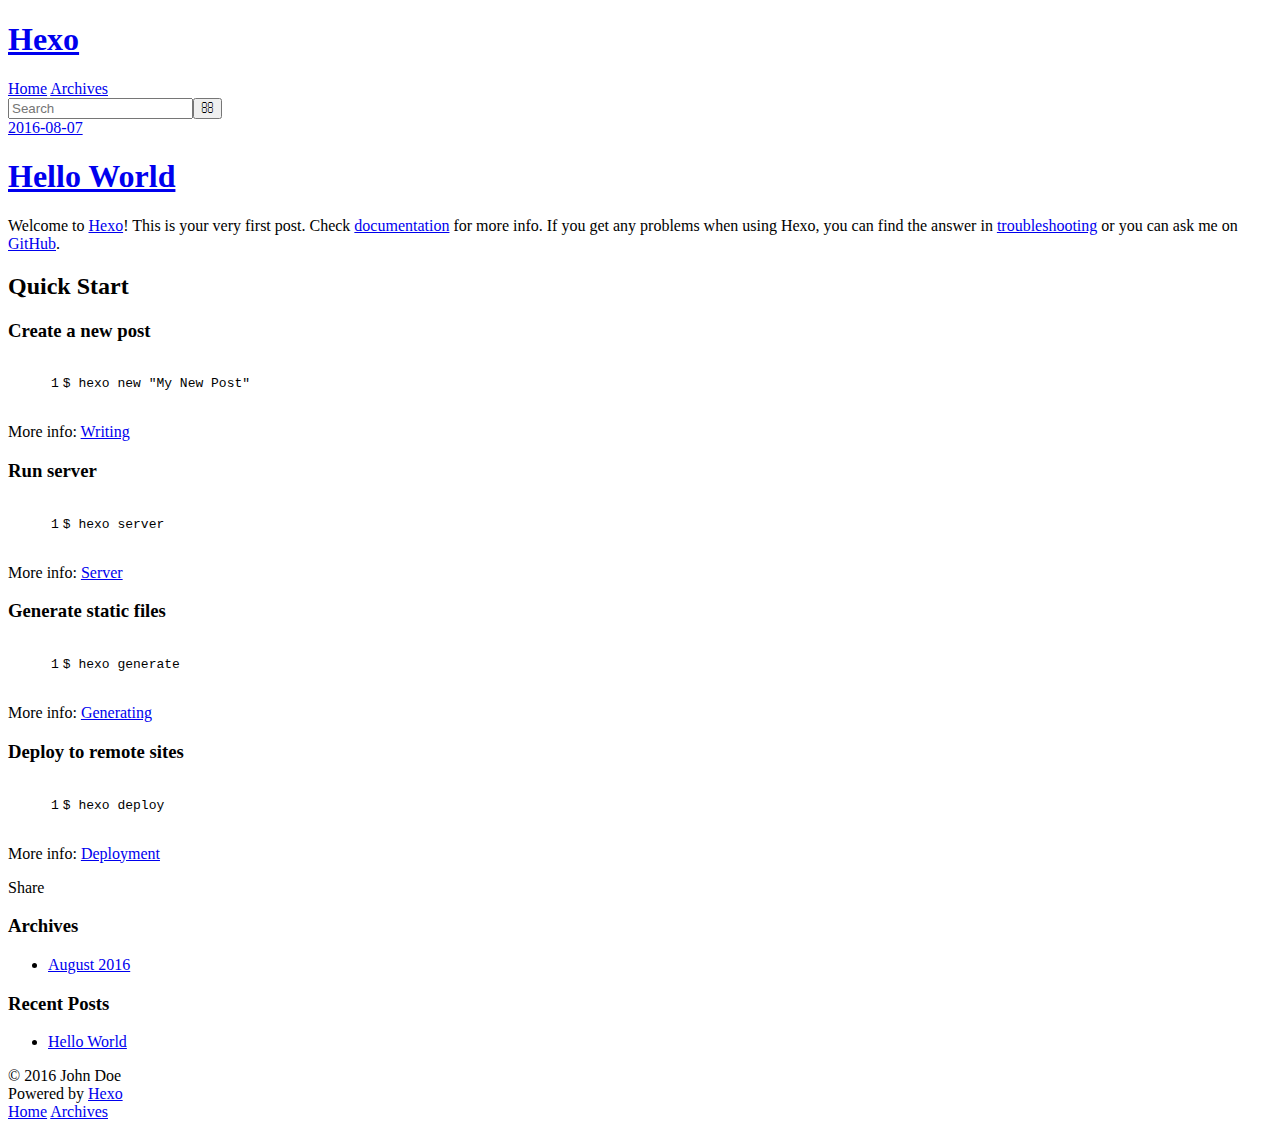
==== index.html @ 177ba1d8 "Site updated: 2016-08-07 15:31:20" ====
<!DOCTYPE html>
<html>
<head>
  <meta charset="utf-8">
  
  <title>Hexo</title>
  <meta name="viewport" content="width=device-width, initial-scale=1, maximum-scale=1">
  <meta property="og:type" content="website">
<meta property="og:title" content="Hexo">
<meta property="og:url" content="http://yoursite.com/index.html">
<meta property="og:site_name" content="Hexo">
<meta name="twitter:card" content="summary">
<meta name="twitter:title" content="Hexo">
  
    <link rel="alternate" href="/atom.xml" title="Hexo" type="application/atom+xml">
  
  
    <link rel="icon" href="/favicon.png">
  
  
    <link href="//fonts.googleapis.com/css?family=Source+Code+Pro" rel="stylesheet" type="text/css">
  
  <link rel="stylesheet" href="/css/style.css">
  

</head>

<body>
  <div id="container">
    <div id="wrap">
      <header id="header">
  <div id="banner"></div>
  <div id="header-outer" class="outer">
    <div id="header-title" class="inner">
      <h1 id="logo-wrap">
        <a href="/" id="logo">Hexo</a>
      </h1>
      
    </div>
    <div id="header-inner" class="inner">
      <nav id="main-nav">
        <a id="main-nav-toggle" class="nav-icon"></a>
        
          <a class="main-nav-link" href="/">Home</a>
        
          <a class="main-nav-link" href="/archives">Archives</a>
        
      </nav>
      <nav id="sub-nav">
        
          <a id="nav-rss-link" class="nav-icon" href="/atom.xml" title="RSS Feed"></a>
        
        <a id="nav-search-btn" class="nav-icon" title="Search"></a>
      </nav>
      <div id="search-form-wrap">
        <form action="//google.com/search" method="get" accept-charset="UTF-8" class="search-form"><input type="search" name="q" results="0" class="search-form-input" placeholder="Search"><button type="submit" class="search-form-submit">&#xF002;</button><input type="hidden" name="sitesearch" value="http://yoursite.com"></form>
      </div>
    </div>
  </div>
</header>
      <div class="outer">
        <section id="main">
  
    <article id="post-hello-world" class="article article-type-post" itemscope itemprop="blogPost">
  <div class="article-meta">
    <a href="/2016/08/07/hello-world/" class="article-date">
  <time datetime="2016-08-07T04:40:47.000Z" itemprop="datePublished">2016-08-07</time>
</a>
    
  </div>
  <div class="article-inner">
    
    
      <header class="article-header">
        
  
    <h1 itemprop="name">
      <a class="article-title" href="/2016/08/07/hello-world/">Hello World</a>
    </h1>
  

      </header>
    
    <div class="article-entry" itemprop="articleBody">
      
        <p>Welcome to <a href="https://hexo.io/" target="_blank" rel="external">Hexo</a>! This is your very first post. Check <a href="https://hexo.io/docs/" target="_blank" rel="external">documentation</a> for more info. If you get any problems when using Hexo, you can find the answer in <a href="https://hexo.io/docs/troubleshooting.html" target="_blank" rel="external">troubleshooting</a> or you can ask me on <a href="https://github.com/hexojs/hexo/issues" target="_blank" rel="external">GitHub</a>.</p>
<h2 id="Quick-Start"><a href="#Quick-Start" class="headerlink" title="Quick Start"></a>Quick Start</h2><h3 id="Create-a-new-post"><a href="#Create-a-new-post" class="headerlink" title="Create a new post"></a>Create a new post</h3><figure class="highlight bash"><table><tr><td class="gutter"><pre><div class="line">1</div></pre></td><td class="code"><pre><div class="line">$ hexo new <span class="string">"My New Post"</span></div></pre></td></tr></table></figure>
<p>More info: <a href="https://hexo.io/docs/writing.html" target="_blank" rel="external">Writing</a></p>
<h3 id="Run-server"><a href="#Run-server" class="headerlink" title="Run server"></a>Run server</h3><figure class="highlight bash"><table><tr><td class="gutter"><pre><div class="line">1</div></pre></td><td class="code"><pre><div class="line">$ hexo server</div></pre></td></tr></table></figure>
<p>More info: <a href="https://hexo.io/docs/server.html" target="_blank" rel="external">Server</a></p>
<h3 id="Generate-static-files"><a href="#Generate-static-files" class="headerlink" title="Generate static files"></a>Generate static files</h3><figure class="highlight bash"><table><tr><td class="gutter"><pre><div class="line">1</div></pre></td><td class="code"><pre><div class="line">$ hexo generate</div></pre></td></tr></table></figure>
<p>More info: <a href="https://hexo.io/docs/generating.html" target="_blank" rel="external">Generating</a></p>
<h3 id="Deploy-to-remote-sites"><a href="#Deploy-to-remote-sites" class="headerlink" title="Deploy to remote sites"></a>Deploy to remote sites</h3><figure class="highlight bash"><table><tr><td class="gutter"><pre><div class="line">1</div></pre></td><td class="code"><pre><div class="line">$ hexo deploy</div></pre></td></tr></table></figure>
<p>More info: <a href="https://hexo.io/docs/deployment.html" target="_blank" rel="external">Deployment</a></p>

      
    </div>
    <footer class="article-footer">
      <a data-url="http://yoursite.com/2016/08/07/hello-world/" data-id="cirkaisuh00004avumjuso8yt" class="article-share-link">Share</a>
      
      
    </footer>
  </div>
  
</article>


  

</section>
        
          <aside id="sidebar">
  
    

  
    

  
    
  
    
  <div class="widget-wrap">
    <h3 class="widget-title">Archives</h3>
    <div class="widget">
      <ul class="archive-list"><li class="archive-list-item"><a class="archive-list-link" href="/archives/2016/08/">August 2016</a></li></ul>
    </div>
  </div>


  
    
  <div class="widget-wrap">
    <h3 class="widget-title">Recent Posts</h3>
    <div class="widget">
      <ul>
        
          <li>
            <a href="/2016/08/07/hello-world/">Hello World</a>
          </li>
        
      </ul>
    </div>
  </div>

  
</aside>
        
      </div>
      <footer id="footer">
  
  <div class="outer">
    <div id="footer-info" class="inner">
      &copy; 2016 John Doe<br>
      Powered by <a href="http://hexo.io/" target="_blank">Hexo</a>
    </div>
  </div>
</footer>
    </div>
    <nav id="mobile-nav">
  
    <a href="/" class="mobile-nav-link">Home</a>
  
    <a href="/archives" class="mobile-nav-link">Archives</a>
  
</nav>
    

<script src="//ajax.googleapis.com/ajax/libs/jquery/2.0.3/jquery.min.js"></script>


  <link rel="stylesheet" href="/fancybox/jquery.fancybox.css">
  <script src="/fancybox/jquery.fancybox.pack.js"></script>


<script src="/js/script.js"></script>

  </div>
</body>
</html>
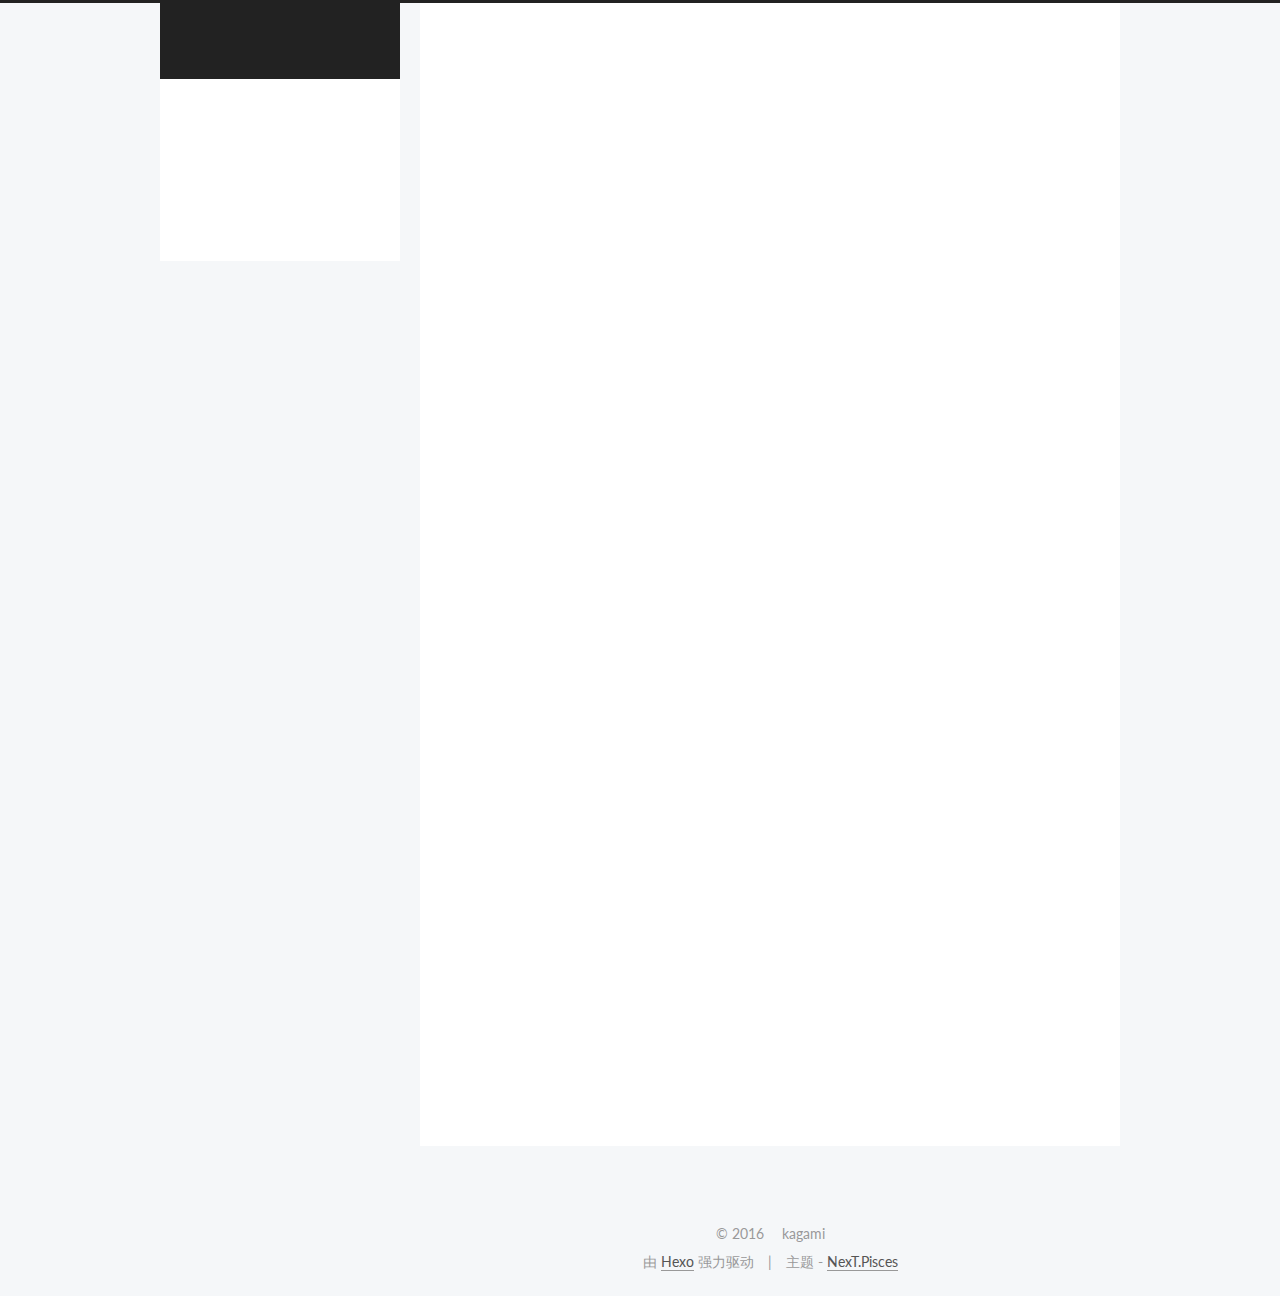
==== commit 993d5215: "Site updated: 2016-08-07 20:45:52" ====
--- a/index.html
+++ b/index.html
@@ -1,89 +1,300 @@
-<!DOCTYPE html>
-<html>
+<!doctype html>
+
+
+
+  
+
+
+<html class="theme-next pisces use-motion">
 <head>
-  <meta charset="utf-8">
-  
-  <title>Hexo</title>
-  <meta name="viewport" content="width=device-width, initial-scale=1, maximum-scale=1">
-  <meta property="og:type" content="website">
+  <meta charset="UTF-8"/>
+<meta http-equiv="X-UA-Compatible" content="IE=edge,chrome=1" />
+<meta name="viewport" content="width=device-width, initial-scale=1, maximum-scale=1"/>
+
+
+
+<meta http-equiv="Cache-Control" content="no-transform" />
+<meta http-equiv="Cache-Control" content="no-siteapp" />
+
+
+
+
+
+
+
+
+
+
+
+
+  
+  
+  <link href="/vendors/fancybox/source/jquery.fancybox.css?v=2.1.5" rel="stylesheet" type="text/css" />
+
+
+
+
+  
+  
+  
+  
+
+  
+    
+    
+  
+
+  
+
+  
+
+  
+
+  
+
+  
+    
+    
+    <link href="//fonts.googleapis.com/css?family=Lato:300,300italic,400,400italic,700,700italic&subset=latin,latin-ext" rel="stylesheet" type="text/css">
+  
+
+
+
+
+
+
+<link href="/vendors/font-awesome/css/font-awesome.min.css?v=4.4.0" rel="stylesheet" type="text/css" />
+
+<link href="/css/main.css?v=5.0.1" rel="stylesheet" type="text/css" />
+
+
+  <meta name="keywords" content="Hexo, NexT" />
+
+
+
+
+
+  <link rel="alternate" href="/atom.xml" title="Hexo" type="application/atom+xml" />
+
+
+
+
+  <link rel="shortcut icon" type="image/x-icon" href="/favicon.ico?v=5.0.1" />
+
+
+
+
+
+
+<meta name="description" content="insomnium bogeyman">
+<meta property="og:type" content="website">
 <meta property="og:title" content="Hexo">
 <meta property="og:url" content="http://yoursite.com/index.html">
 <meta property="og:site_name" content="Hexo">
+<meta property="og:description" content="insomnium bogeyman">
 <meta name="twitter:card" content="summary">
 <meta name="twitter:title" content="Hexo">
-  
-    <link rel="alternate" href="/atom.xml" title="Hexo" type="application/atom+xml">
-  
-  
-    <link rel="icon" href="/favicon.png">
-  
-  
-    <link href="//fonts.googleapis.com/css?family=Source+Code+Pro" rel="stylesheet" type="text/css">
-  
-  <link rel="stylesheet" href="/css/style.css">
-  
-
+<meta name="twitter:description" content="insomnium bogeyman">
+
+
+
+<script type="text/javascript" id="hexo.configuration">
+  var NexT = window.NexT || {};
+  var CONFIG = {
+    scheme: 'Pisces',
+    sidebar: {"position":"left","display":"post"},
+    fancybox: true,
+    motion: true,
+    duoshuo: {
+      userId: 0,
+      author: '博主'
+    }
+  };
+</script>
+
+
+
+
+  <link rel="canonical" href="http://yoursite.com/"/>
+
+  <title> Hexo </title>
 </head>
 
-<body>
-  <div id="container">
-    <div id="wrap">
-      <header id="header">
-  <div id="banner"></div>
-  <div id="header-outer" class="outer">
-    <div id="header-title" class="inner">
-      <h1 id="logo-wrap">
-        <a href="/" id="logo">Hexo</a>
-      </h1>
-      
-    </div>
-    <div id="header-inner" class="inner">
-      <nav id="main-nav">
-        <a id="main-nav-toggle" class="nav-icon"></a>
-        
-          <a class="main-nav-link" href="/">Home</a>
-        
-          <a class="main-nav-link" href="/archives">Archives</a>
-        
-      </nav>
-      <nav id="sub-nav">
-        
-          <a id="nav-rss-link" class="nav-icon" href="/atom.xml" title="RSS Feed"></a>
-        
-        <a id="nav-search-btn" class="nav-icon" title="Search"></a>
-      </nav>
-      <div id="search-form-wrap">
-        <form action="//google.com/search" method="get" accept-charset="UTF-8" class="search-form"><input type="search" name="q" results="0" class="search-form-input" placeholder="Search"><button type="submit" class="search-form-submit">&#xF002;</button><input type="hidden" name="sitesearch" value="http://yoursite.com"></form>
-      </div>
-    </div>
+<body itemscope itemtype="http://schema.org/WebPage" lang="zh-Hans">
+
+  
+
+
+
+
+
+
+
+
+
+
+  
+  
+    
+  
+
+  <div class="container one-collumn sidebar-position-left 
+   page-home 
+ ">
+    <div class="headband"></div>
+
+    <header id="header" class="header" itemscope itemtype="http://schema.org/WPHeader">
+      <div class="header-inner"><div class="site-meta ">
+  
+
+  <div class="custom-logo-site-title">
+    <a href="/"  class="brand" rel="start">
+      <span class="logo-line-before"><i></i></span>
+      <span class="site-title">Hexo</span>
+      <span class="logo-line-after"><i></i></span>
+    </a>
   </div>
-</header>
-      <div class="outer">
-        <section id="main">
-  
-    <article id="post-hello-world" class="article article-type-post" itemscope itemprop="blogPost">
-  <div class="article-meta">
-    <a href="/2016/08/07/hello-world/" class="article-date">
-  <time datetime="2016-08-07T04:40:47.000Z" itemprop="datePublished">2016-08-07</time>
-</a>
-    
-  </div>
-  <div class="article-inner">
-    
-    
-      <header class="article-header">
-        
-  
-    <h1 itemprop="name">
-      <a class="article-title" href="/2016/08/07/hello-world/">Hello World</a>
-    </h1>
-  
-
+  <p class="site-subtitle"></p>
+</div>
+
+<div class="site-nav-toggle">
+  <button>
+    <span class="btn-bar"></span>
+    <span class="btn-bar"></span>
+    <span class="btn-bar"></span>
+  </button>
+</div>
+
+<nav class="site-nav">
+  
+
+  
+    <ul id="menu" class="menu">
+      
+        
+        <li class="menu-item menu-item-home">
+          <a href="/" rel="section">
+            
+              <i class="menu-item-icon fa fa-fw fa-home"></i> <br />
+            
+            首页
+          </a>
+        </li>
+      
+        
+        <li class="menu-item menu-item-about">
+          <a href="/about" rel="section">
+            
+              <i class="menu-item-icon fa fa-fw fa-user"></i> <br />
+            
+            关于
+          </a>
+        </li>
+      
+        
+        <li class="menu-item menu-item-archives">
+          <a href="/archives" rel="section">
+            
+              <i class="menu-item-icon fa fa-fw fa-archive"></i> <br />
+            
+            归档
+          </a>
+        </li>
+      
+        
+        <li class="menu-item menu-item-tags">
+          <a href="/tags" rel="section">
+            
+              <i class="menu-item-icon fa fa-fw fa-tags"></i> <br />
+            
+            标签
+          </a>
+        </li>
+      
+
+      
+    </ul>
+  
+
+  
+</nav>
+
+ </div>
+    </header>
+
+    <main id="main" class="main">
+      <div class="main-inner">
+        <div class="content-wrap">
+          <div id="content" class="content">
+            
+  <section id="posts" class="posts-expand">
+    
+      
+
+  
+  
+
+  
+  
+  
+
+  <article class="post post-type-normal " itemscope itemtype="http://schema.org/Article">
+
+    
+      <header class="post-header">
+
+        
+        
+          <h1 class="post-title" itemprop="name headline">
+            
+            
+              
+                
+                <a class="post-title-link" href="/2016/08/07/hello-world/" itemprop="url">
+                  Hello World
+                </a>
+              
+            
+          </h1>
+        
+
+        <div class="post-meta">
+          <span class="post-time">
+            <span class="post-meta-item-icon">
+              <i class="fa fa-calendar-o"></i>
+            </span>
+            <span class="post-meta-item-text">发表于</span>
+            <time itemprop="dateCreated" datetime="2016-08-07T12:40:47+08:00" content="2016-08-07">
+              2016-08-07
+            </time>
+          </span>
+
+          
+
+          
+            
+          
+
+          
+
+          
+          
+
+          
+        </div>
       </header>
     
-    <div class="article-entry" itemprop="articleBody">
-      
-        <p>Welcome to <a href="https://hexo.io/" target="_blank" rel="external">Hexo</a>! This is your very first post. Check <a href="https://hexo.io/docs/" target="_blank" rel="external">documentation</a> for more info. If you get any problems when using Hexo, you can find the answer in <a href="https://hexo.io/docs/troubleshooting.html" target="_blank" rel="external">troubleshooting</a> or you can ask me on <a href="https://github.com/hexojs/hexo/issues" target="_blank" rel="external">GitHub</a>.</p>
+
+
+    <div class="post-body" itemprop="articleBody">
+
+      
+      
+
+      
+        
+          
+            <p>Welcome to <a href="https://hexo.io/" target="_blank" rel="external">Hexo</a>! This is your very first post. Check <a href="https://hexo.io/docs/" target="_blank" rel="external">documentation</a> for more info. If you get any problems when using Hexo, you can find the answer in <a href="https://hexo.io/docs/troubleshooting.html" target="_blank" rel="external">troubleshooting</a> or you can ask me on <a href="https://github.com/hexojs/hexo/issues" target="_blank" rel="external">GitHub</a>.</p>
 <h2 id="Quick-Start"><a href="#Quick-Start" class="headerlink" title="Quick Start"></a>Quick Start</h2><h3 id="Create-a-new-post"><a href="#Create-a-new-post" class="headerlink" title="Create a new post"></a>Create a new post</h3><figure class="highlight bash"><table><tr><td class="gutter"><pre><div class="line">1</div></pre></td><td class="code"><pre><div class="line">$ hexo new <span class="string">"My New Post"</span></div></pre></td></tr></table></figure>
 <p>More info: <a href="https://hexo.io/docs/writing.html" target="_blank" rel="external">Writing</a></p>
 <h3 id="Run-server"><a href="#Run-server" class="headerlink" title="Run server"></a>Run server</h3><figure class="highlight bash"><table><tr><td class="gutter"><pre><div class="line">1</div></pre></td><td class="code"><pre><div class="line">$ hexo server</div></pre></td></tr></table></figure>
@@ -93,88 +304,234 @@
 <h3 id="Deploy-to-remote-sites"><a href="#Deploy-to-remote-sites" class="headerlink" title="Deploy to remote sites"></a>Deploy to remote sites</h3><figure class="highlight bash"><table><tr><td class="gutter"><pre><div class="line">1</div></pre></td><td class="code"><pre><div class="line">$ hexo deploy</div></pre></td></tr></table></figure>
 <p>More info: <a href="https://hexo.io/docs/deployment.html" target="_blank" rel="external">Deployment</a></p>
 
+          
+        
       
     </div>
-    <footer class="article-footer">
-      <a data-url="http://yoursite.com/2016/08/07/hello-world/" data-id="cirkaisuh00004avumjuso8yt" class="article-share-link">Share</a>
-      
+
+    <div>
+      
+    </div>
+
+    <div>
+      
+    </div>
+
+    <footer class="post-footer">
+      
+
+      
+
+      
+      
+        <div class="post-eof"></div>
       
     </footer>
-  </div>
-  
-</article>
-
-
-  
-
-</section>
-        
-          <aside id="sidebar">
-  
-    
-
-  
-    
-
-  
-    
-  
-    
-  <div class="widget-wrap">
-    <h3 class="widget-title">Archives</h3>
-    <div class="widget">
-      <ul class="archive-list"><li class="archive-list-item"><a class="archive-list-link" href="/archives/2016/08/">August 2016</a></li></ul>
+  </article>
+
+
+    
+  </section>
+
+  
+
+
+          </div>
+          
+
+
+          
+
+        </div>
+        
+          
+  
+  <div class="sidebar-toggle">
+    <div class="sidebar-toggle-line-wrap">
+      <span class="sidebar-toggle-line sidebar-toggle-line-first"></span>
+      <span class="sidebar-toggle-line sidebar-toggle-line-middle"></span>
+      <span class="sidebar-toggle-line sidebar-toggle-line-last"></span>
     </div>
   </div>
 
-
-  
-    
-  <div class="widget-wrap">
-    <h3 class="widget-title">Recent Posts</h3>
-    <div class="widget">
-      <ul>
-        
-          <li>
-            <a href="/2016/08/07/hello-world/">Hello World</a>
-          </li>
-        
-      </ul>
+  <aside id="sidebar" class="sidebar">
+    <div class="sidebar-inner">
+
+      
+
+      
+
+      <section class="site-overview sidebar-panel  sidebar-panel-active ">
+        <div class="site-author motion-element" itemprop="author" itemscope itemtype="http://schema.org/Person">
+          <img class="site-author-image" itemprop="image"
+               src="/images/dorame.JPG"
+               alt="kagami" />
+          <p class="site-author-name" itemprop="name">kagami</p>
+          <p class="site-description motion-element" itemprop="description">insomnium bogeyman</p>
+        </div>
+        <nav class="site-state motion-element">
+          <div class="site-state-item site-state-posts">
+            <a href="/archives">
+              <span class="site-state-item-count">1</span>
+              <span class="site-state-item-name">日志</span>
+            </a>
+          </div>
+
+          
+
+          
+
+        </nav>
+
+        
+          <div class="feed-link motion-element">
+            <a href="/atom.xml" rel="alternate">
+              <i class="fa fa-rss"></i>
+              RSS
+            </a>
+          </div>
+        
+
+        <div class="links-of-author motion-element">
+          
+        </div>
+
+        
+        
+
+        
+        
+
+      </section>
+
+      
+
+    </div>
+  </aside>
+
+
+        
+      </div>
+    </main>
+
+    <footer id="footer" class="footer">
+      <div class="footer-inner">
+        <div class="copyright" >
+  
+  &copy; 
+  <span itemprop="copyrightYear">2016</span>
+  <span class="with-love">
+    <i class="fa fa-heart"></i>
+  </span>
+  <span class="author" itemprop="copyrightHolder">kagami</span>
+</div>
+
+<div class="powered-by">
+  由 <a class="theme-link" href="https://hexo.io">Hexo</a> 强力驱动
+</div>
+
+<div class="theme-info">
+  主题 -
+  <a class="theme-link" href="https://github.com/iissnan/hexo-theme-next">
+    NexT.Pisces
+  </a>
+</div>
+
+        
+
+        
+      </div>
+    </footer>
+
+    <div class="back-to-top">
+      <i class="fa fa-arrow-up"></i>
     </div>
   </div>
 
   
-</aside>
-        
-      </div>
-      <footer id="footer">
-  
-  <div class="outer">
-    <div id="footer-info" class="inner">
-      &copy; 2016 John Doe<br>
-      Powered by <a href="http://hexo.io/" target="_blank">Hexo</a>
-    </div>
-  </div>
-</footer>
-    </div>
-    <nav id="mobile-nav">
-  
-    <a href="/" class="mobile-nav-link">Home</a>
-  
-    <a href="/archives" class="mobile-nav-link">Archives</a>
-  
-</nav>
-    
-
-<script src="//ajax.googleapis.com/ajax/libs/jquery/2.0.3/jquery.min.js"></script>
-
-
-  <link rel="stylesheet" href="/fancybox/jquery.fancybox.css">
-  <script src="/fancybox/jquery.fancybox.pack.js"></script>
-
-
-<script src="/js/script.js"></script>
-
-  </div>
+
+<script type="text/javascript">
+  if (Object.prototype.toString.call(window.Promise) !== '[object Function]') {
+    window.Promise = null;
+  }
+</script>
+
+
+
+
+
+
+
+
+
+  
+
+
+
+  
+  <script type="text/javascript" src="/vendors/jquery/index.js?v=2.1.3"></script>
+
+  
+  <script type="text/javascript" src="/vendors/fastclick/lib/fastclick.min.js?v=1.0.6"></script>
+
+  
+  <script type="text/javascript" src="/vendors/jquery_lazyload/jquery.lazyload.js?v=1.9.7"></script>
+
+  
+  <script type="text/javascript" src="/vendors/velocity/velocity.min.js?v=1.2.1"></script>
+
+  
+  <script type="text/javascript" src="/vendors/velocity/velocity.ui.min.js?v=1.2.1"></script>
+
+  
+  <script type="text/javascript" src="/vendors/fancybox/source/jquery.fancybox.pack.js?v=2.1.5"></script>
+
+
+  
+
+
+  <script type="text/javascript" src="/js/src/utils.js?v=5.0.1"></script>
+
+  <script type="text/javascript" src="/js/src/motion.js?v=5.0.1"></script>
+
+
+
+  
+  
+
+
+  <script type="text/javascript" src="/js/src/affix.js?v=5.0.1"></script>
+
+  <script type="text/javascript" src="/js/src/schemes/pisces.js?v=5.0.1"></script>
+
+
+
+  
+
+  
+
+
+  <script type="text/javascript" src="/js/src/bootstrap.js?v=5.0.1"></script>
+
+
+
+  
+
+
+
+  
+
+
+
+
+  
+  
+
+  
+
+  
+
+  
+
 </body>
-</html>+</html>
--- a/css/main.css
+++ b/css/main.css
@@ -0,0 +1,2522 @@
+/* normalize.css v3.0.2 | MIT License | git.io/normalize */
+html {
+  font-family: sans-serif; /* 1 */
+  -ms-text-size-adjust: 100%; /* 2 */
+  -webkit-text-size-adjust: 100%; /* 2 */
+}
+body {
+  margin: 0;
+}
+article,
+aside,
+details,
+figcaption,
+figure,
+footer,
+header,
+hgroup,
+main,
+menu,
+nav,
+section,
+summary {
+  display: block;
+}
+audio,
+canvas,
+progress,
+video {
+  display: inline-block; /* 1 */
+  vertical-align: baseline; /* 2 */
+}
+audio:not([controls]) {
+  display: none;
+  height: 0;
+}
+[hidden],
+template {
+  display: none;
+}
+a {
+  background-color: transparent;
+}
+a:active,
+a:hover {
+  outline: 0;
+}
+abbr[title] {
+  border-bottom: 1px dotted;
+}
+b,
+strong {
+  font-weight: bold;
+}
+dfn {
+  font-style: italic;
+}
+h1 {
+  font-size: 2em;
+  margin: 0.67em 0;
+}
+mark {
+  background: #ff0;
+  color: #000;
+}
+small {
+  font-size: 80%;
+}
+sub,
+sup {
+  font-size: 75%;
+  line-height: 0;
+  position: relative;
+  vertical-align: baseline;
+}
+sup {
+  top: -0.5em;
+}
+sub {
+  bottom: -0.25em;
+}
+img {
+  border: 0;
+}
+svg:not(:root) {
+  overflow: hidden;
+}
+figure {
+  margin: 1em 40px;
+}
+hr {
+  -moz-box-sizing: content-box;
+  box-sizing: content-box;
+  height: 0;
+}
+pre {
+  overflow: auto;
+}
+code,
+kbd,
+pre,
+samp {
+  font-family: monospace, monospace;
+  font-size: 1em;
+}
+button,
+input,
+optgroup,
+select,
+textarea {
+  color: inherit; /* 1 */
+  font: inherit; /* 2 */
+  margin: 0; /* 3 */
+}
+button {
+  overflow: visible;
+}
+button,
+select {
+  text-transform: none;
+}
+button,
+html input[type="button"],
+input[type="reset"],
+input[type="submit"] {
+  -webkit-appearance: button; /* 2 */
+  cursor: pointer; /* 3 */
+}
+button[disabled],
+html input[disabled] {
+  cursor: default;
+}
+button::-moz-focus-inner,
+input::-moz-focus-inner {
+  border: 0;
+  padding: 0;
+}
+input {
+  line-height: normal;
+}
+input[type="checkbox"],
+input[type="radio"] {
+  box-sizing: border-box; /* 1 */
+  padding: 0; /* 2 */
+}
+input[type="number"]::-webkit-inner-spin-button,
+input[type="number"]::-webkit-outer-spin-button {
+  height: auto;
+}
+input[type="search"] {
+  -webkit-appearance: textfield; /* 1 */
+  -moz-box-sizing: content-box;
+  -webkit-box-sizing: content-box; /* 2 */
+  box-sizing: content-box;
+}
+input[type="search"]::-webkit-search-cancel-button,
+input[type="search"]::-webkit-search-decoration {
+  -webkit-appearance: none;
+}
+fieldset {
+  border: 1px solid #c0c0c0;
+  margin: 0 2px;
+  padding: 0.35em 0.625em 0.75em;
+}
+legend {
+  border: 0; /* 1 */
+  padding: 0; /* 2 */
+}
+textarea {
+  overflow: auto;
+}
+optgroup {
+  font-weight: bold;
+}
+table {
+  border-collapse: collapse;
+  border-spacing: 0;
+}
+td,
+th {
+  padding: 0;
+}
+::selection {
+  background: #262a30;
+  color: #fff;
+}
+body {
+  position: relative;
+  font-family: 'Lato', "PingFang SC", "Microsoft YaHei", sans-serif;
+  font-size: 14px;
+  line-height: 2;
+  color: #555;
+  background: #fff;
+}
+@media (max-width: 767px) {
+  body {
+    padding-right: 0 !important;
+  }
+}
+@media (min-width: 768px) and (max-width: 991px) {
+  body {
+    padding-right: 0 !important;
+  }
+}
+@media (min-width: 1600px) {
+  body {
+    font-size: 16px;
+  }
+}
+h1,
+h2,
+h3,
+h4,
+h5,
+h6 {
+  margin: 0;
+  padding: 0;
+  font-weight: bold;
+  line-height: 1.5;
+  font-family: 'Lato', "PingFang SC", "Microsoft YaHei", sans-serif;
+}
+h2,
+h3,
+h4,
+h5,
+h6 {
+  margin: 20px 0 15px;
+}
+h1 {
+  font-size: 22px;
+}
+@media (max-width: 767px) {
+  h1 {
+    font-size: 18px;
+  }
+}
+h2 {
+  font-size: 20px;
+}
+@media (max-width: 767px) {
+  h2 {
+    font-size: 16px;
+  }
+}
+h3 {
+  font-size: 18px;
+}
+@media (max-width: 767px) {
+  h3 {
+    font-size: 14px;
+  }
+}
+h4 {
+  font-size: 16px;
+}
+@media (max-width: 767px) {
+  h4 {
+    font-size: 12px;
+  }
+}
+h5 {
+  font-size: 14px;
+}
+@media (max-width: 767px) {
+  h5 {
+    font-size: 10px;
+  }
+}
+h6 {
+  font-size: 12px;
+}
+@media (max-width: 767px) {
+  h6 {
+    font-size: 8px;
+  }
+}
+p {
+  margin: 0 0 25px 0;
+}
+a {
+  color: #555;
+  text-decoration: none;
+  border-bottom: 1px solid #999;
+  word-wrap: break-word;
+}
+a:hover {
+  color: #222;
+  border-bottom-color: #222;
+}
+ul {
+  list-style: none;
+}
+blockquote {
+  margin: 0;
+  padding: 0;
+}
+img {
+  display: block;
+  margin: auto;
+  max-width: 100%;
+  height: auto;
+}
+hr {
+  margin: 40px 0;
+  height: 3px;
+  border: none;
+  background-color: #ddd;
+  background-image: repeating-linear-gradient(-45deg, #fff, #fff 4px, transparent 4px, transparent 8px);
+}
+blockquote {
+  padding: 0 15px;
+  color: #666;
+  border-left: 4px solid #ddd;
+}
+blockquote cite::before {
+  content: "-";
+  padding: 0 5px;
+}
+dt {
+  font-weight: 700;
+}
+dd {
+  margin: 0;
+  padding: 0;
+}
+.text-left {
+  text-align: left;
+}
+.text-center {
+  text-align: center;
+}
+.text-right {
+  text-align: right;
+}
+.text-justify {
+  text-align: justify;
+}
+.text-nowrap {
+  white-space: nowrap;
+}
+.text-lowercase {
+  text-transform: lowercase;
+}
+.text-uppercase {
+  text-transform: uppercase;
+}
+.text-capitalize {
+  text-transform: capitalize;
+}
+.center-block {
+  display: block;
+  margin-left: auto;
+  margin-right: auto;
+}
+.clearfix:before,
+.clearfix:after {
+  content: " ";
+  display: table;
+}
+.clearfix:after {
+  clear: both;
+}
+.pullquote {
+  width: 45%;
+}
+.pullquote.left {
+  float: left;
+  margin-left: 5px;
+  margin-right: 10px;
+}
+.pullquote.right {
+  float: right;
+  margin-left: 10px;
+  margin-right: 5px;
+}
+.affix.affix.affix {
+  position: fixed;
+}
+.translation {
+  margin-top: -20px;
+  font-size: 14px;
+  color: #999;
+}
+.scrollbar-measure {
+  width: 100px;
+  height: 100px;
+  overflow: scroll;
+  position: absolute;
+  top: -9999px;
+}
+.use-motion .motion-element {
+  opacity: 0;
+}
+#local-search-input {
+  padding: 3px;
+  border: none;
+  text-indent: 14px;
+  border-radius: 0;
+  width: 140px;
+  outline: none;
+  border-bottom: 1px solid #999;
+  background: inherit;
+  opacity: 0.5;
+}
+#local-search-input:focus {
+  opacity: 1;
+}
+.search-icon {
+  position: absolute;
+  top: 9px;
+}
+table {
+  margin: 20px 0;
+  width: 100%;
+  border-collapse: collapse;
+  border-spacing: 0;
+  border: 1px solid #ddd;
+  font-size: 14px;
+  table-layout: fixed;
+  word-wrap: break-all;
+}
+table>tbody>tr:nth-of-type(odd) {
+  background-color: #f9f9f9;
+}
+table>tbody>tr:hover {
+  background-color: #f5f5f5;
+}
+caption,
+th,
+td {
+  padding: 8px;
+  text-align: left;
+  vertical-align: middle;
+  font-weight: normal;
+}
+th,
+td {
+  border-bottom: 3px solid #ddd;
+  border-right: 1px solid #eee;
+}
+th {
+  padding-bottom: 10px;
+  font-weight: 700;
+}
+td {
+  border-bottom-width: 1px;
+}
+html,
+body {
+  height: 100%;
+}
+.container {
+  position: relative;
+  min-height: 100%;
+}
+.header-inner {
+  margin: 0 auto;
+  padding: 100px 0 70px;
+  width: 700px;
+}
+@media (min-width: 1600px) {
+  .container .header-inner {
+    width: 900px;
+  }
+}
+.main {
+  padding-bottom: 150px;
+}
+.main-inner {
+  margin: 0 auto;
+  width: 700px;
+}
+@media (min-width: 1600px) {
+  .container .main-inner {
+    width: 900px;
+  }
+}
+.footer {
+  position: absolute;
+  left: 0;
+  bottom: 0;
+  width: 100%;
+  min-height: 50px;
+}
+.footer-inner {
+  box-sizing: border-box;
+  margin: 20px auto;
+  width: 700px;
+}
+@media (min-width: 1600px) {
+  .container .footer-inner {
+    width: 900px;
+  }
+}
+pre,
+.highlight {
+  overflow: auto;
+  margin: 20px 0;
+  padding: 15px;
+  font-size: 13px;
+  color: #4d4d4c;
+  background: #f7f7f7;
+  line-height: 1.6;
+}
+pre,
+code {
+  font-family: consolas, Menlo, "PingFang SC", "Microsoft YaHei", monospace;
+}
+code {
+  padding: 2px 4px;
+  word-break: break-all;
+  color: #555;
+  background: #eee;
+  border-radius: 4px;
+  font-size: 13px;
+}
+pre code {
+  padding: 0;
+  color: #4d4d4c;
+  background: none;
+  text-shadow: none;
+}
+.highlight pre {
+  border: none;
+  margin: 0;
+  padding: 1px;
+}
+.highlight table {
+  margin: 0;
+  width: auto;
+  border: none;
+}
+.highlight td {
+  border: none;
+  padding: 0;
+}
+.highlight figcaption {
+  font-size: 1em;
+  color: #4d4d4c;
+  line-height: 1em;
+  margin-bottom: 1em;
+}
+.highlight figcaption:before,
+.highlight figcaption:after {
+  content: " ";
+  display: table;
+}
+.highlight figcaption:after {
+  clear: both;
+}
+.highlight figcaption a {
+  float: right;
+  color: #4d4d4c;
+}
+.highlight figcaption a:hover {
+  border-bottom-color: #4d4d4c;
+}
+.highlight .gutter pre {
+  color: #666;
+  text-align: right;
+  padding-right: 20px;
+}
+.highlight .line {
+  height: 20px;
+}
+.gist table {
+  width: auto;
+}
+.gist table td {
+  border: none;
+}
+pre .comment {
+  color: #8e908c;
+}
+pre .variable,
+pre .attribute,
+pre .tag,
+pre .regexp,
+pre .ruby .constant,
+pre .xml .tag .title,
+pre .xml .pi,
+pre .xml .doctype,
+pre .html .doctype,
+pre .css .id,
+pre .css .class,
+pre .css .pseudo {
+  color: #c82829;
+}
+pre .number,
+pre .preprocessor,
+pre .built_in,
+pre .literal,
+pre .params,
+pre .constant,
+pre .command {
+  color: #f5871f;
+}
+pre .ruby .class .title,
+pre .css .rules .attribute,
+pre .string,
+pre .value,
+pre .inheritance,
+pre .header,
+pre .ruby .symbol,
+pre .xml .cdata,
+pre .special,
+pre .number,
+pre .formula {
+  color: #718c00;
+}
+pre .title,
+pre .css .hexcolor {
+  color: #3e999f;
+}
+pre .function,
+pre .python .decorator,
+pre .python .title,
+pre .ruby .function .title,
+pre .ruby .title .keyword,
+pre .perl .sub,
+pre .javascript .title,
+pre .coffeescript .title {
+  color: #4271ae;
+}
+pre .keyword,
+pre .javascript .function {
+  color: #8959a8;
+}
+.full-image.full-image.full-image {
+  border: none;
+  max-width: 100%;
+  width: auto;
+  margin: 20px auto;
+}
+@media (min-width: 992px) {
+  .full-image.full-image.full-image {
+    max-width: none;
+    width: 126%;
+    margin: 0 -13%;
+  }
+}
+.blockquote-center,
+.page-home .post-type-quote blockquote,
+.page-post-detail .post-type-quote blockquote {
+  position: relative;
+  margin: 40px 0;
+  padding: 0;
+  border-left: none;
+  text-align: center;
+}
+.blockquote-center::before,
+.page-home .post-type-quote blockquote::before,
+.page-post-detail .post-type-quote blockquote::before,
+.blockquote-center::after,
+.page-home .post-type-quote blockquote::after,
+.page-post-detail .post-type-quote blockquote::after {
+  position: absolute;
+  content: ' ';
+  display: block;
+  width: 100%;
+  height: 24px;
+  opacity: 0.2;
+  background-repeat: no-repeat;
+  background-position: 0 -6px;
+  background-size: 22px 22px;
+}
+.blockquote-center::before,
+.page-home .post-type-quote blockquote::before,
+.page-post-detail .post-type-quote blockquote::before {
+  top: -20px;
+  background-image: url("../images/quote-l.svg");
+  border-top: 1px solid #ccc;
+}
+.blockquote-center::after,
+.page-home .post-type-quote blockquote::after,
+.page-post-detail .post-type-quote blockquote::after {
+  bottom: -20px;
+  background-image: url("../images/quote-r.svg");
+  border-bottom: 1px solid #ccc;
+  background-position: 100% 8px;
+}
+.blockquote-center p,
+.page-home .post-type-quote blockquote p,
+.page-post-detail .post-type-quote blockquote p,
+.blockquote-center div,
+.page-home .post-type-quote blockquote div,
+.page-post-detail .post-type-quote blockquote div {
+  text-align: center;
+}
+.post .post-body .group-picture img {
+  box-sizing: border-box;
+  padding: 0 3px;
+  border: none;
+}
+.post .group-picture-row {
+  overflow: hidden;
+  margin-top: 6px;
+}
+.post .group-picture-row:first-child {
+  margin-top: 0;
+}
+.post .group-picture-column {
+  float: left;
+}
+.page-post-detail .post-body .group-picture-column {
+  float: none;
+  margin-top: 10px;
+  width: auto !important;
+}
+.page-post-detail .post-body .group-picture-column img {
+  margin: 0 auto;
+}
+.page-archive .group-picture-container {
+  overflow: hidden;
+}
+.page-archive .group-picture-row {
+  float: left;
+}
+.page-archive .group-picture-row:first-child {
+  margin-top: 6px;
+}
+.page-archive .group-picture-column {
+  max-width: 150px;
+  max-height: 150px;
+}
+.btn {
+  display: inline-block;
+  padding: 0 20px;
+  font-size: 14px;
+  color: #fff;
+  background: #222;
+  border: 2px solid #555;
+  text-decoration: none;
+  border-radius: 0;
+  transition-property: background-color;
+  transition-duration: 0.2s;
+  transition-timing-function: ease-in-out;
+  transition-delay: 0s;
+}
+.btn:hover,
+.post-more-link .btn:hover {
+  border-color: #222;
+  color: #fff;
+  background: #222;
+}
+.btn-bar {
+  display: block;
+  width: 22px;
+  height: 2px;
+  background: #555;
+  border-radius: 1px;
+}
+.btn-bar+.btn-bar {
+  margin-top: 4px;
+}
+.pagination {
+  margin: 120px 0 40px;
+  text-align: center;
+  border-top: 1px solid #eee;
+}
+.page-number-basic,
+.pagination .prev,
+.pagination .next,
+.pagination .page-number,
+.pagination .space {
+  display: inline-block;
+  position: relative;
+  top: -1px;
+  margin: 0 10px;
+  padding: 0 10px;
+  line-height: 30px;
+}
+@media (max-width: 767px) {
+  .page-number-basic,
+  .pagination .prev,
+  .pagination .next,
+  .pagination .page-number,
+  .pagination .space {
+    margin: 0 5px;
+  }
+}
+.pagination .prev,
+.pagination .next,
+.pagination .page-number {
+  border-bottom: 0;
+  border-top: 1px solid #eee;
+  transition-property: border-color;
+  transition-duration: 0.2s;
+  transition-timing-function: ease-in-out;
+  transition-delay: 0s;
+}
+.pagination .prev:hover,
+.pagination .next:hover,
+.pagination .page-number:hover {
+  border-top-color: #222;
+}
+.pagination .space {
+  padding: 0;
+  margin: 0;
+}
+.pagination .prev {
+  margin-left: 0;
+}
+.pagination .next {
+  margin-right: 0;
+}
+.pagination .page-number.current {
+  color: #fff;
+  background: #ccc;
+  border-top-color: #ccc;
+}
+@media (max-width: 767px) {
+  .pagination {
+    border-top: none;
+  }
+  .pagination .prev,
+  .pagination .next,
+  .pagination .page-number {
+    margin-bottom: 10px;
+    border-top: 0;
+    border-bottom: 1px solid #eee;
+  }
+  .pagination .prev:hover,
+  .pagination .next:hover,
+  .pagination .page-number:hover {
+    border-bottom-color: #222;
+  }
+}
+.comments {
+  margin: 60px 20px 0;
+}
+.tag-cloud {
+  text-align: center;
+}
+.tag-cloud a {
+  display: inline-block;
+  margin: 10px;
+}
+.back-to-top {
+  box-sizing: border-box;
+  position: fixed;
+  bottom: -100px;
+  right: 50px;
+  z-index: 1050;
+  padding: 0 6px;
+  width: 25px;
+  background: #222;
+  font-size: 12px;
+  opacity: 0.6;
+  color: #fff;
+  cursor: pointer;
+  text-align: center;
+  -webkit-transform: translateZ(0);
+  transition-property: bottom;
+  transition-duration: 0.2s;
+  transition-timing-function: ease-in-out;
+  transition-delay: 0s;
+}
+@media (max-width: 767px) {
+  .back-to-top {
+    display: none;
+  }
+}
+@media (min-width: 768px) and (max-width: 991px) {
+  .back-to-top {
+    display: none;
+  }
+}
+.back-to-top.back-to-top-on {
+  bottom: 40px;
+}
+.header {
+  background: #fff;
+}
+.header-inner {
+  position: relative;
+}
+.headband {
+  height: 3px;
+  background: #222;
+}
+.site-meta {
+  margin: 0;
+  text-align: center;
+}
+@media (max-width: 767px) {
+  .site-meta {
+    text-align: center;
+  }
+}
+.brand {
+  position: relative;
+  display: inline-block;
+  padding: 0 40px;
+  color: #fff;
+  background: #222;
+  border-bottom: none;
+}
+.brand:hover {
+  color: #fff;
+}
+.logo {
+  display: inline-block;
+  margin-right: 5px;
+  line-height: 36px;
+  vertical-align: top;
+}
+.site-title {
+  display: inline-block;
+  vertical-align: top;
+  line-height: 36px;
+  font-size: 20px;
+  font-weight: normal;
+  font-family: 'Lato', "PingFang SC", "Microsoft YaHei", sans-serif;
+}
+.site-subtitle {
+  margin-top: 10px;
+  font-size: 13px;
+  color: #ddd;
+}
+.use-motion .brand {
+  opacity: 0;
+}
+.use-motion .logo,
+.use-motion .site-title,
+.use-motion .site-subtitle {
+  opacity: 0;
+  position: relative;
+  top: -10px;
+}
+.site-nav-toggle {
+  display: none;
+  position: absolute;
+  top: 10px;
+  left: 10px;
+}
+@media (max-width: 767px) {
+  .site-nav-toggle {
+    display: block;
+  }
+}
+.site-nav-toggle button {
+  margin-top: 2px;
+  padding: 9px 10px;
+  background: transparent;
+  border: none;
+}
+@media (max-width: 767px) {
+  .site-nav {
+    display: none;
+    margin: 0 -10px;
+    padding: 0 10px;
+    clear: both;
+    border-top: 1px solid #ddd;
+  }
+}
+@media (min-width: 768px) and (max-width: 991px) {
+  .site-nav {
+    display: block !important;
+  }
+}
+@media (min-width: 992px) {
+  .site-nav {
+    display: block !important;
+  }
+}
+.menu {
+  margin-top: 20px;
+  padding-left: 0;
+  text-align: center;
+}
+.menu .menu-item {
+  display: inline-block;
+  margin: 0 10px;
+}
+@media screen and (max-width: 767px) {
+  .menu .menu-item {
+    margin-top: 10px;
+  }
+}
+.menu .menu-item a {
+  display: block;
+  font-size: 13px;
+  text-transform: capitalize;
+  line-height: inherit;
+  border-bottom: 1px solid transparent;
+  transition-property: border-color;
+  transition-duration: 0.2s;
+  transition-timing-function: ease-in-out;
+  transition-delay: 0s;
+}
+.menu .menu-item a:hover,
+.menu-item-active a {
+  border-bottom-color: #222;
+}
+.menu .menu-item .fa {
+  margin-right: 5px;
+}
+.use-motion .menu-item {
+  opacity: 0;
+}
+.post-body {
+  font-family: 'Lato', "PingFang SC", "Microsoft YaHei", sans-serif;
+}
+@media (max-width: 767px) {
+  .post-body {
+    word-break: break-word;
+  }
+}
+.post-body .fancybox img {
+  display: block !important;
+  margin: 0 auto;
+  cursor: pointer;
+  cursor: zoom-in;
+  cursor: -webkit-zoom-in;
+}
+.post-body .image-caption,
+.post-body .figure .caption {
+  margin: 10px auto 15px;
+  text-align: center;
+  font-size: 14px;
+  color: #999;
+  font-weight: bold;
+  line-height: 1;
+}
+.post-sticky-flag {
+  display: inline-block;
+  font-size: 16px;
+  -ms-transform: rotate(30deg);
+  -webkit-transform: rotate(30deg);
+  -moz-transform: rotate(30deg);
+  -ms-transform: rotate(30deg);
+  -o-transform: rotate(30deg);
+  transform: rotate(30deg);
+}
+.posts-expand {
+  padding-top: 40px;
+}
+@media (max-width: 767px) {
+  .posts-expand {
+    margin: 0 20px;
+  }
+  .post-body pre,
+  .post-body .highlight {
+    padding: 10px;
+  }
+  .post-body pre .gutter pre,
+  .post-body .highlight .gutter pre {
+    padding-right: 10px;
+  }
+}
+@media (min-width: 992px) {
+  .posts-expand .post-body {
+    text-align: justify;
+  }
+}
+.posts-expand .post-body h2,
+.posts-expand .post-body h3,
+.posts-expand .post-body h4,
+.posts-expand .post-body h5,
+.posts-expand .post-body h6 {
+  padding-top: 10px;
+}
+.posts-expand .post-body h2 .header-anchor,
+.posts-expand .post-body h3 .header-anchor,
+.posts-expand .post-body h4 .header-anchor,
+.posts-expand .post-body h5 .header-anchor,
+.posts-expand .post-body h6 .header-anchor {
+  float: right;
+  margin-left: 10px;
+  color: #ccc;
+  border-bottom-style: none;
+  visibility: hidden;
+}
+.posts-expand .post-body h2 .header-anchor:hover,
+.posts-expand .post-body h3 .header-anchor:hover,
+.posts-expand .post-body h4 .header-anchor:hover,
+.posts-expand .post-body h5 .header-anchor:hover,
+.posts-expand .post-body h6 .header-anchor:hover {
+  color: inherit;
+}
+.posts-expand .post-body h2:hover .header-anchor,
+.posts-expand .post-body h3:hover .header-anchor,
+.posts-expand .post-body h4:hover .header-anchor,
+.posts-expand .post-body h5:hover .header-anchor,
+.posts-expand .post-body h6:hover .header-anchor {
+  visibility: visible;
+}
+.posts-expand .post-body ul li {
+  list-style: circle;
+}
+.posts-expand .post-body img {
+  box-sizing: border-box;
+  margin: auto;
+  padding: 3px;
+  border: 1px solid #ddd;
+}
+.posts-expand .fancybox img {
+  margin: 0 auto;
+}
+@media (max-width: 767px) {
+  .posts-collapse {
+    margin: 0 20px;
+  }
+  .posts-collapse .post-title,
+  .posts-collapse .post-meta {
+    display: block;
+    width: auto;
+    text-align: left;
+  }
+}
+.posts-collapse {
+  position: relative;
+  z-index: 1010;
+  margin-left: 55px;
+}
+.posts-collapse::after {
+  content: " ";
+  position: absolute;
+  top: 20px;
+  left: 0;
+  margin-left: -2px;
+  width: 4px;
+  height: 100%;
+  background: #f5f5f5;
+  z-index: -1;
+}
+@media (max-width: 767px) {
+  .posts-collapse {
+    margin: 0 20px;
+  }
+}
+.posts-collapse .collection-title {
+  position: relative;
+  margin: 60px 0;
+}
+.posts-collapse .collection-title h2 {
+  margin-left: 20px;
+}
+.posts-collapse .collection-title small {
+  color: #bbb;
+}
+.posts-collapse .collection-title::before {
+  content: " ";
+  position: absolute;
+  left: 0;
+  top: 50%;
+  margin-left: -4px;
+  margin-top: -4px;
+  width: 8px;
+  height: 8px;
+  background: #bbb;
+  border-radius: 50%;
+}
+.posts-collapse .post {
+  margin: 30px 0;
+}
+.posts-collapse .post-header {
+  position: relative;
+  transition-duration: 0.2s;
+  transition-timing-function: ease-in-out;
+  transition-delay: 0s;
+  transition-property: border;
+  border-bottom: 1px dashed #ccc;
+}
+.posts-collapse .post-header::before {
+  content: " ";
+  position: absolute;
+  left: 0;
+  top: 12px;
+  width: 6px;
+  height: 6px;
+  margin-left: -4px;
+  background: #bbb;
+  border-radius: 50%;
+  border: 1px solid #fff;
+  transition-duration: 0.2s;
+  transition-timing-function: ease-in-out;
+  transition-delay: 0s;
+  transition-property: background;
+}
+.posts-collapse .post-header:hover {
+  border-bottom-color: #666;
+}
+.posts-collapse .post-header:hover::before {
+  background: #222;
+}
+.posts-collapse .post-meta {
+  position: absolute;
+  font-size: 12px;
+  left: 20px;
+  top: 5px;
+}
+.posts-collapse .post-comments-count {
+  display: none;
+}
+.posts-collapse .post-title {
+  margin-left: 60px;
+  font-size: 16px;
+  font-weight: normal;
+  line-height: inherit;
+}
+.posts-collapse .post-title::after {
+  margin-left: 3px;
+  opacity: 0.6;
+}
+.posts-collapse .post-title a {
+  color: #666;
+  border-bottom: none;
+}
+.page-home .post-type-quote .post-header,
+.page-post-detail .post-type-quote .post-header,
+.page-home .post-type-quote .post-tags,
+.page-post-detail .post-type-quote .post-tags {
+  display: none;
+}
+.posts-expand .post-title {
+  font-size: 26px;
+  text-align: center;
+  word-break: break-word;
+  font-weight: 300;
+}
+@media (max-width: 767px) {
+  .posts-expand .post-title {
+    font-size: 22px;
+  }
+}
+.posts-expand .post-title-link {
+  display: inline-block;
+  position: relative;
+  color: #555;
+  border-bottom: none;
+  line-height: 1.2;
+  vertical-align: top;
+}
+.posts-expand .post-title-link::before {
+  content: "";
+  position: absolute;
+  width: 100%;
+  height: 2px;
+  bottom: 0;
+  left: 0;
+  background-color: #000;
+  visibility: hidden;
+  -webkit-transform: scaleX(0);
+  -moz-transform: scaleX(0);
+  -ms-transform: scaleX(0);
+  -o-transform: scaleX(0);
+  transform: scaleX(0);
+  transition-duration: 0.2s;
+  transition-timing-function: ease-in-out;
+  transition-delay: 0s;
+}
+.posts-expand .post-title-link:hover::before {
+  visibility: visible;
+  -webkit-transform: scaleX(1);
+  -moz-transform: scaleX(1);
+  -ms-transform: scaleX(1);
+  -o-transform: scaleX(1);
+  transform: scaleX(1);
+}
+.posts-expand .post-title-link .fa {
+  font-size: 16px;
+}
+.posts-expand .post-meta {
+  margin: 3px 0 60px 0;
+  color: #999;
+  font-family: 'Lato', "PingFang SC", "Microsoft YaHei", sans-serif;
+  font-size: 12px;
+  text-align: center;
+}
+.posts-expand .post-meta .post-category-list {
+  display: inline-block;
+  margin: 0;
+  padding: 3px;
+}
+.posts-expand .post-meta .post-category-list-link {
+  color: #999;
+}
+.post-meta-item-icon {
+  display: none;
+  margin-right: 3px;
+}
+@media (min-width: 768px) and (max-width: 991px) {
+  .post-meta-item-icon {
+    display: inline-block;
+  }
+}
+@media (max-width: 767px) {
+  .post-meta-item-icon {
+    display: inline-block;
+  }
+}
+@media (min-width: 768px) and (max-width: 991px) {
+  .post-meta-item-text {
+    display: none;
+  }
+}
+@media (max-width: 767px) {
+  .post-meta-item-text {
+    display: none;
+  }
+}
+@media (max-width: 767px) {
+  .posts-expand .post-comments-count {
+    display: none;
+  }
+}
+.post-more-link {
+  margin-top: 50px;
+}
+.post-more-link .btn {
+  color: #555;
+  font-size: 14px;
+  background: #fff;
+  border-radius: 2px;
+  line-height: 2;
+}
+.posts-expand .post-tags {
+  margin-top: 40px;
+  text-align: center;
+}
+.posts-expand .post-tags a {
+  display: inline-block;
+  margin-right: 10px;
+  font-size: 13px;
+}
+.post-nav {
+  overflow: hidden;
+  margin-top: 60px;
+  padding: 10px;
+  white-space: nowrap;
+  border-top: 1px solid #eee;
+}
+.post-nav-item {
+  display: inline-block;
+  width: 50%;
+  white-space: normal;
+}
+.post-nav-item a {
+  position: relative;
+  display: inline-block;
+  line-height: 25px;
+  font-size: 14px;
+  color: #555;
+  border-bottom: none;
+}
+.post-nav-item a:hover {
+  color: #222;
+  border-bottom: none;
+}
+.post-nav-item a:active {
+  top: 2px;
+}
+.post-nav-item a i {
+  font-size: 12px;
+}
+.post-nav-prev {
+  text-align: right;
+}
+.posts-expand .post-eof {
+  display: block;
+  margin: 80px auto 60px;
+  width: 8%;
+  height: 1px;
+  background: #ccc;
+  text-align: center;
+}
+.post:last-child .post-eof.post-eof.post-eof {
+  display: none;
+}
+.post-gallery {
+  display: table;
+  table-layout: fixed;
+  width: 100%;
+  border-collapse: separate;
+}
+.post-gallery-row {
+  display: table-row;
+}
+.post-gallery .post-gallery-img {
+  display: table-cell;
+  text-align: center;
+  vertical-align: middle;
+  border: none;
+}
+.post-gallery .post-gallery-img img {
+  max-width: 100%;
+  max-height: 100%;
+  border: none;
+}
+.fancybox-close,
+.fancybox-close:hover {
+  border: none;
+}
+.sidebar {
+  position: fixed;
+  right: 0;
+  top: 0;
+  bottom: 0;
+  width: 0;
+  z-index: 1040;
+  box-shadow: inset 0 2px 6px #000;
+  background: #222;
+  -webkit-transform: translateZ(0);
+}
+.sidebar a {
+  color: #999;
+  border-bottom-color: #555;
+}
+.sidebar a:hover {
+  color: #eee;
+}
+@media (min-width: 768px) and (max-width: 991px) {
+  .sidebar {
+    display: none !important;
+  }
+}
+@media (max-width: 767px) {
+  .sidebar {
+    display: none !important;
+  }
+}
+.sidebar-inner {
+  position: relative;
+  padding: 20px 10px;
+  color: #999;
+  text-align: center;
+}
+.sidebar-toggle {
+  position: fixed;
+  right: 50px;
+  bottom: 45px;
+  width: 15px;
+  height: 15px;
+  padding: 5px;
+  background: #222;
+  line-height: 0;
+  z-index: 1050;
+  cursor: pointer;
+  -webkit-transform: translateZ(0);
+}
+@media (min-width: 768px) and (max-width: 991px) {
+  .sidebar-toggle {
+    display: none;
+  }
+}
+@media (max-width: 767px) {
+  .sidebar-toggle {
+    display: none;
+  }
+}
+.sidebar-toggle-line {
+  position: relative;
+  display: inline-block;
+  vertical-align: top;
+  height: 2px;
+  width: 100%;
+  background: #fff;
+  margin-top: 3px;
+}
+.sidebar-toggle-line:first-child {
+  margin-top: 0;
+}
+.site-author-image {
+  display: block;
+  margin: 0 auto;
+  padding: 2px;
+  max-width: 120px;
+  height: auto;
+  border: 1px solid #eee;
+}
+.site-author-name {
+  margin: 0;
+  text-align: center;
+  color: #222;
+  font-weight: 600;
+}
+.site-description {
+  margin-top: 0;
+  text-align: center;
+  font-size: 13px;
+  color: #999;
+}
+.site-state {
+  overflow: hidden;
+  line-height: 1.4;
+  white-space: nowrap;
+  text-align: center;
+}
+.site-state-item {
+  display: inline-block;
+  padding: 0 15px;
+  border-left: 1px solid #eee;
+}
+.site-state-item:first-child {
+  border-left: none;
+}
+.site-state-item a {
+  border-bottom: none;
+}
+.site-state-item-count {
+  display: block;
+  text-align: center;
+  color: inherit;
+  font-weight: 600;
+  font-size: 16px;
+}
+.site-state-item-name {
+  font-size: 13px;
+  color: #999;
+}
+.feed-link {
+  margin-top: 20px;
+}
+.feed-link a {
+  display: inline-block;
+  padding: 0 15px;
+  color: #fc6423;
+  border: 1px solid #fc6423;
+  border-radius: 4px;
+}
+.feed-link a i {
+  color: #fc6423;
+  font-size: 14px;
+}
+.feed-link a:hover {
+  color: #fff;
+  background: #fc6423;
+}
+.feed-link a:hover i {
+  color: #fff;
+}
+.links-of-author {
+  margin-top: 20px;
+}
+.links-of-author a {
+  display: inline-block;
+  vertical-align: middle;
+  margin-right: 10px;
+  margin-bottom: 10px;
+  border-bottom-color: #555;
+  font-size: 13px;
+}
+.links-of-author a:before {
+  display: inline-block;
+  vertical-align: middle;
+  margin-right: 3px;
+  content: " ";
+  width: 4px;
+  height: 4px;
+  border-radius: 50%;
+  background: #1b1704;
+}
+.links-of-blogroll {
+  font-size: 13px;
+}
+.links-of-blogroll-title {
+  margin-top: 20px;
+  font-size: 14px;
+  font-weight: 600;
+}
+.links-of-blogroll-list {
+  margin: 0;
+  padding: 0;
+}
+.links-of-blogroll-item {
+  padding: 2px 10px;
+}
+.sidebar-nav {
+  margin: 0 0 20px;
+  padding-left: 0;
+}
+.sidebar-nav li {
+  display: inline-block;
+  cursor: pointer;
+  border-bottom: 1px solid transparent;
+  font-size: 14px;
+  color: #555;
+}
+.sidebar-nav li:hover {
+  color: #fc6423;
+}
+.page-post-detail .sidebar-nav-toc {
+  padding: 0 5px;
+}
+.page-post-detail .sidebar-nav-overview {
+  margin-left: 10px;
+}
+.sidebar-nav .sidebar-nav-active {
+  color: #fc6423;
+  border-bottom-color: #fc6423;
+}
+.sidebar-nav .sidebar-nav-active:hover {
+  color: #fc6423;
+}
+.sidebar-panel {
+  display: none;
+}
+.sidebar-panel-active {
+  display: block;
+}
+.post-toc-empty {
+  font-size: 14px;
+  color: #666;
+}
+.post-toc-wrap {
+  overflow: hidden;
+}
+.post-toc {
+  overflow: auto;
+}
+.post-toc ol {
+  margin: 0;
+  padding: 0 2px 5px 10px;
+  text-align: left;
+  list-style: none;
+  font-size: 14px;
+}
+.post-toc ol > ol {
+  padding-left: 0;
+}
+.post-toc ol a {
+  transition-duration: 0.2s;
+  transition-timing-function: ease-in-out;
+  transition-delay: 0s;
+  transition-property: all;
+  color: #666;
+  border-bottom-color: #ccc;
+}
+.post-toc ol a:hover {
+  color: #000;
+  border-bottom-color: #000;
+}
+.post-toc .nav-item {
+  overflow: hidden;
+  text-overflow: ellipsis;
+  white-space: nowrap;
+  line-height: 1.8;
+}
+.post-toc .nav .nav-child {
+  display: none;
+}
+.post-toc .nav .active > .nav-child {
+  display: block;
+}
+.post-toc .nav .active-current > .nav-child {
+  display: block;
+}
+.post-toc .nav .active-current > .nav-child > .nav-item {
+  display: block;
+}
+.post-toc .nav .active > a {
+  color: #fc6423;
+  border-bottom-color: #fc6423;
+}
+.post-toc .nav .active-current > a {
+  color: #fc6423;
+}
+.post-toc .nav .active-current > a:hover {
+  color: #fc6423;
+}
+.footer {
+  font-size: 14px;
+  color: #999;
+}
+.footer img {
+  border: none;
+}
+.footer-inner {
+  text-align: center;
+}
+.with-love {
+  display: inline-block;
+  margin: 0 5px;
+}
+.powered-by,
+.theme-info {
+  display: inline-block;
+}
+.powered-by {
+  margin-right: 10px;
+}
+.powered-by::after {
+  content: "|";
+  padding-left: 10px;
+}
+.cc-license {
+  margin-top: 10px;
+  text-align: center;
+}
+.cc-license .cc-opacity {
+  opacity: 0.7;
+  border-bottom: none;
+}
+.cc-license .cc-opacity:hover {
+  opacity: 0.9;
+}
+.cc-license img {
+  display: inline-block;
+}
+.theme-next #ds-thread #ds-reset {
+  color: #555;
+}
+.theme-next #ds-thread #ds-reset .ds-replybox {
+  margin-bottom: 30px;
+}
+.theme-next #ds-thread #ds-reset .ds-replybox .ds-avatar,
+.theme-next #ds-reset .ds-avatar img {
+  box-shadow: none;
+}
+.theme-next #ds-thread #ds-reset .ds-textarea-wrapper {
+  border-color: #c7d4e1;
+  background: none;
+  border-top-right-radius: 3px;
+  border-top-left-radius: 3px;
+}
+.theme-next #ds-thread #ds-reset .ds-textarea-wrapper textarea {
+  height: 60px;
+}
+.theme-next #ds-reset .ds-rounded-top {
+  border-radius: 0;
+}
+.theme-next #ds-thread #ds-reset .ds-post-toolbar {
+  box-sizing: border-box;
+  border: 1px solid #c7d4e1;
+  background: #f6f8fa;
+}
+.theme-next #ds-thread #ds-reset .ds-post-options {
+  height: 40px;
+  border: none;
+  background: none;
+}
+.theme-next #ds-thread #ds-reset .ds-toolbar-buttons {
+  top: 11px;
+}
+.theme-next #ds-thread #ds-reset .ds-sync {
+  top: 5px;
+}
+.theme-next #ds-thread #ds-reset .ds-post-button {
+  top: 4px;
+  right: 5px;
+  width: 90px;
+  height: 30px;
+  border: 1px solid #c5ced7;
+  border-radius: 3px;
+  background-image: linear-gradient(#fbfbfc, #f5f7f9);
+  color: #60676d;
+}
+.theme-next #ds-thread #ds-reset .ds-post-button:hover {
+  background-position: 0 -30px;
+  color: #60676d;
+}
+.theme-next #ds-thread #ds-reset .ds-comments-info {
+  padding: 10px 0;
+}
+.theme-next #ds-thread #ds-reset .ds-sort {
+  display: none;
+}
+.theme-next #ds-thread #ds-reset li.ds-tab a.ds-current {
+  border: none;
+  background: #f6f8fa;
+  color: #60676d;
+}
+.theme-next #ds-thread #ds-reset li.ds-tab a.ds-current:hover {
+  background-color: #e9f0f7;
+  color: #60676d;
+}
+.theme-next #ds-thread #ds-reset li.ds-tab a {
+  border-radius: 2px;
+  padding: 5px;
+}
+.theme-next #ds-thread #ds-reset .ds-login-buttons p {
+  color: #999;
+  line-height: 36px;
+}
+.theme-next #ds-thread #ds-reset .ds-login-buttons .ds-service-list li {
+  height: 28px;
+}
+.theme-next #ds-thread #ds-reset .ds-service-list a {
+  background: none;
+  padding: 5px;
+  border: 1px solid;
+  border-radius: 3px;
+  text-align: center;
+}
+.theme-next #ds-thread #ds-reset .ds-service-list a:hover {
+  color: #fff;
+  background: #666;
+}
+.theme-next #ds-thread #ds-reset .ds-service-list .ds-weibo {
+  color: #fc9b00;
+  border-color: #fc9b00;
+}
+.theme-next #ds-thread #ds-reset .ds-service-list .ds-weibo:hover {
+  background: #fc9b00;
+}
+.theme-next #ds-thread #ds-reset .ds-service-list .ds-qq {
+  color: #60a3ec;
+  border-color: #60a3ec;
+}
+.theme-next #ds-thread #ds-reset .ds-service-list .ds-qq:hover {
+  background: #60a3ec;
+}
+.theme-next #ds-thread #ds-reset .ds-service-list .ds-renren {
+  color: #2e7ac4;
+  border-color: #2e7ac4;
+}
+.theme-next #ds-thread #ds-reset .ds-service-list .ds-renren:hover {
+  background: #2e7ac4;
+}
+.theme-next #ds-thread #ds-reset .ds-service-list .ds-douban {
+  color: #37994c;
+  border-color: #37994c;
+}
+.theme-next #ds-thread #ds-reset .ds-service-list .ds-douban:hover {
+  background: #37994c;
+}
+.theme-next #ds-thread #ds-reset .ds-service-list .ds-kaixin {
+  color: #fef20d;
+  border-color: #fef20d;
+}
+.theme-next #ds-thread #ds-reset .ds-service-list .ds-kaixin:hover {
+  background: #fef20d;
+}
+.theme-next #ds-thread #ds-reset .ds-service-list .ds-netease {
+  color: #f00;
+  border-color: #f00;
+}
+.theme-next #ds-thread #ds-reset .ds-service-list .ds-netease:hover {
+  background: #f00;
+}
+.theme-next #ds-thread #ds-reset .ds-service-list .ds-sohu {
+  color: #ffcb05;
+  border-color: #ffcb05;
+}
+.theme-next #ds-thread #ds-reset .ds-service-list .ds-sohu:hover {
+  background: #ffcb05;
+}
+.theme-next #ds-thread #ds-reset .ds-service-list .ds-baidu {
+  color: #2831e0;
+  border-color: #2831e0;
+}
+.theme-next #ds-thread #ds-reset .ds-service-list .ds-baidu:hover {
+  background: #2831e0;
+}
+.theme-next #ds-thread #ds-reset .ds-service-list .ds-google {
+  color: #166bec;
+  border-color: #166bec;
+}
+.theme-next #ds-thread #ds-reset .ds-service-list .ds-google:hover {
+  background: #166bec;
+}
+.theme-next #ds-thread #ds-reset .ds-service-list .ds-weixin {
+  color: #00ce0d;
+  border-color: #00ce0d;
+}
+.theme-next #ds-thread #ds-reset .ds-service-list .ds-weixin:hover {
+  background: #00ce0d;
+}
+.theme-next #ds-thread #ds-reset .ds-service-list .ds-more-services {
+  border: none;
+}
+.theme-next #ds-thread #ds-reset .ds-service-list .ds-more-services:hover {
+  background: none;
+}
+.theme-next #ds-reset .duoshuo-ua-admin {
+  display: inline-block;
+  color: #f00;
+}
+.theme-next #ds-reset .duoshuo-ua-platform,
+.theme-next #ds-reset .duoshuo-ua-browser {
+  color: #ccc;
+}
+.theme-next #ds-reset .duoshuo-ua-platform .fa,
+.theme-next #ds-reset .duoshuo-ua-browser .fa {
+  display: inline-block;
+  margin-right: 3px;
+}
+.theme-next #ds-reset .duoshuo-ua-separator {
+  display: inline-block;
+  margin-left: 5px;
+}
+.theme-next .this_ua {
+  background-color: #ccc !important;
+  border-radius: 4px;
+  padding: 0 5px !important;
+  margin: 1px 1px !important;
+  border: 1px solid #bbb !important;
+  color: #fff;
+  display: inline-block !important;
+}
+.theme-next .this_ua.admin {
+  background-color: #d9534f !important;
+  border-color: #d9534f !important;
+}
+.theme-next .this_ua.platform.iOS,
+.theme-next .this_ua.platform.Mac,
+.theme-next .this_ua.platform.Windows {
+  background-color: #39b3d7 !important;
+  border-color: #46b8da !important;
+}
+.theme-next .this_ua.platform.Linux {
+  background-color: #3a3a3a !important;
+  border-color: #1f1f1f !important;
+}
+.theme-next .this_ua.platform.Android {
+  background-color: #00c47d !important;
+  border-color: #01b171 !important;
+}
+.theme-next .this_ua.browser.Mobile,
+.theme-next .this_ua.browser.Chrome {
+  background-color: #5cb85c !important;
+  border-color: #4cae4c !important;
+}
+.theme-next .this_ua.browser.Firefox {
+  background-color: #f0ad4e !important;
+  border-color: #eea236 !important;
+}
+.theme-next .this_ua.browser.Maxthon,
+.theme-next .this_ua.browser.IE {
+  background-color: #428bca !important;
+  border-color: #357ebd !important;
+}
+.theme-next .this_ua.browser.baidu,
+.theme-next .this_ua.browser.UCBrowser,
+.theme-next .this_ua.browser.Opera {
+  background-color: #d9534f !important;
+  border-color: #d43f3a !important;
+}
+.theme-next .this_ua.browser.Android,
+.theme-next .this_ua.browser.QQBrowser {
+  background-color: #78ace9 !important;
+  border-color: #4cae4c !important;
+}
+.post-spread {
+  margin-top: 20px;
+  text-align: center;
+}
+.jiathis_style {
+  display: inline-block;
+}
+.jiathis_style a {
+  border: none;
+}
+.post-spread {
+  margin-top: 20px;
+  text-align: center;
+}
+.bdshare-slide-button-box a {
+  border: none;
+}
+.bdsharebuttonbox {
+  display: inline-block;
+}
+.bdsharebuttonbox a {
+  border: none;
+}
+ul.search-result-list {
+  padding-left: 0px;
+  margin: 0px 5px 0px 8px;
+}
+p.search-result {
+  border-bottom: 1px dashed #ccc;
+  padding: 5px 0;
+}
+a.search-result-title {
+  font-weight: bold;
+}
+a.search-result {
+  border-bottom: transparent;
+  display: block;
+  white-space: nowrap;
+  overflow: hidden;
+  text-overflow: ellipsis;
+}
+.search-keyword {
+  border-bottom: 1px dashed #4088b8;
+  font-weight: bold;
+}
+#local-search-result {
+  height: 90%;
+  overflow: auto;
+}
+.popup {
+  display: none;
+  position: fixed;
+  top: 10%;
+  left: 50%;
+  width: 700px;
+  height: 80%;
+  margin-left: -350px;
+  padding: 3px 0 0 10px;
+  background: #fff;
+  color: #333;
+  z-index: 9999;
+  border-radius: 5px;
+}
+@media (max-width: 767px) {
+  .popup {
+    padding: 3px;
+    top: 0;
+    left: 0;
+    margin: 0;
+    width: 100%;
+    height: 100%;
+    border-radius: 0px;
+  }
+}
+.popoverlay {
+  position: fixed;
+  width: 100%;
+  height: 100%;
+  top: 0px;
+  left: 0px;
+  z-index: 2080;
+  background-color: rgba(0,0,0,0.3);
+}
+#local-search-input {
+  margin-bottom: 10px;
+  width: 50%;
+}
+.popup-btn-close {
+  position: absolute;
+  top: 6px;
+  right: 14px;
+  color: #4ebd79;
+  font-size: 14px;
+  font-weight: bold;
+  text-transform: uppercase;
+  cursor: pointer;
+}
+#no-result {
+  position: absolute;
+  left: 44%;
+  top: 42%;
+  color: #ccc;
+}
+.busuanzi-count:before {
+  content: " ";
+  float: left;
+  width: 260px;
+  min-height: 25px;
+}
+@media (min-width: 768px) and (max-width: 991px) {
+  .busuanzi-count {
+    width: auto;
+  }
+  .busuanzi-count:before {
+    display: none;
+  }
+}
+@media (max-width: 767px) {
+  .busuanzi-count {
+    width: auto;
+  }
+  .busuanzi-count:before {
+    display: none;
+  }
+}
+.site-uv,
+.site-pv,
+.page-pv {
+  display: inline-block;
+}
+.site-uv .busuanzi-value,
+.site-pv .busuanzi-value,
+.page-pv .busuanzi-value {
+  margin: 0 5px;
+}
+.site-uv {
+  margin-right: 10px;
+}
+.site-uv::after {
+  content: "|";
+  padding-left: 10px;
+}
+.use-motion .post {
+  opacity: 0;
+}
+.page-archive .archive-page-counter {
+  position: relative;
+  top: 3px;
+  left: 20px;
+}
+@media (max-width: 767px) {
+  .page-archive .archive-page-counter {
+    top: 5px;
+  }
+}
+.page-archive .posts-collapse .archive-move-on {
+  position: absolute;
+  top: 11px;
+  left: 0;
+  margin-left: -6px;
+  width: 10px;
+  height: 10px;
+  opacity: 0.5;
+  background: #555;
+  border: 1px solid #fff;
+  border-radius: 50%;
+}
+.category-all-page .category-all-title {
+  text-align: center;
+}
+.category-all-page .category-all {
+  margin-top: 20px;
+}
+.category-all-page .category-list {
+  margin: 0;
+  padding: 0;
+  list-style: none;
+}
+.category-all-page .category-list-item {
+  margin: 5px 10px;
+}
+.category-all-page .category-list-count {
+  color: #bbb;
+}
+.category-all-page .category-list-count:before {
+  display: inline;
+  content: " (";
+}
+.category-all-page .category-list-count:after {
+  display: inline;
+  content: ") ";
+}
+.category-all-page .category-list-child {
+  padding-left: 10px;
+}
+.page-post-detail .sidebar-toggle-line {
+  background: #fc6423;
+}
+.page-post-detail .comments {
+  overflow: hidden;
+}
+body {
+  background: #f5f7f9;
+}
+@media (min-width: 992px) {
+  .full-image.full-image.full-image {
+    max-width: none;
+    width: 118%;
+    margin: 0 -9%;
+  }
+}
+.header {
+  position: relative;
+  margin: 0 auto;
+  width: 960px;
+}
+@media (min-width: 768px) and (max-width: 991px) {
+  .header {
+    width: auto;
+  }
+}
+@media (max-width: 767px) {
+  .header {
+    width: auto;
+  }
+}
+.header-inner {
+  position: absolute;
+  top: 0;
+  overflow: hidden;
+  padding: 0;
+  width: 240px;
+  background: #fff;
+}
+@media (min-width: 1600px) {
+  .container .header-inner {
+    width: 240px;
+  }
+}
+@media (min-width: 768px) and (max-width: 991px) {
+  .header-inner {
+    position: relative;
+    width: auto;
+  }
+}
+@media (max-width: 767px) {
+  .header-inner {
+    position: relative;
+    width: auto;
+  }
+}
+.main:before,
+.main:after {
+  content: " ";
+  display: table;
+}
+.main:after {
+  clear: both;
+}
+@media (min-width: 768px) and (max-width: 991px) {
+  .main {
+    padding-bottom: 100px;
+  }
+}
+@media (max-width: 767px) {
+  .main {
+    padding-bottom: 100px;
+  }
+}
+.container .main-inner {
+  width: 960px;
+}
+@media (min-width: 768px) and (max-width: 991px) {
+  .container .main-inner {
+    width: auto;
+  }
+}
+@media (max-width: 767px) {
+  .container .main-inner {
+    width: auto;
+  }
+}
+.content-wrap {
+  float: right;
+  box-sizing: border-box;
+  padding: 40px;
+  width: 700px;
+  background: #fff;
+  min-height: 700px;
+}
+@media (min-width: 768px) and (max-width: 991px) {
+  .content-wrap {
+    width: 100%;
+    padding: 20px;
+  }
+}
+@media (max-width: 767px) {
+  .content-wrap {
+    width: 100%;
+    padding: 20px;
+    min-height: auto;
+  }
+}
+.sidebar {
+  position: static;
+  float: left;
+  margin-top: 300px;
+  width: 240px;
+  background: #fff;
+  box-shadow: none;
+}
+@media (min-width: 768px) and (max-width: 991px) {
+  .sidebar {
+    display: none;
+  }
+}
+@media (max-width: 767px) {
+  .sidebar {
+    display: none;
+  }
+}
+.sidebar-toggle {
+  display: none;
+}
+.footer-inner {
+  width: 960px;
+}
+.footer-inner:before {
+  content: " ";
+  float: left;
+  width: 260px;
+  min-height: 50px;
+}
+@media (min-width: 768px) and (max-width: 991px) {
+  .footer-inner {
+    width: auto;
+  }
+  .footer-inner:before {
+    display: none;
+  }
+}
+@media (max-width: 767px) {
+  .footer-inner {
+    width: auto;
+  }
+  .footer-inner:before {
+    display: none;
+  }
+}
+.sidebar-position-right .header-inner {
+  right: 0;
+}
+.sidebar-position-right .content-wrap {
+  float: left;
+}
+.sidebar-position-right .sidebar {
+  float: right;
+}
+.sidebar-position-right .footer-inner:before {
+  float: right;
+}
+.site-meta {
+  padding: 20px 0;
+  color: #fff;
+  background: #222;
+}
+@media (min-width: 768px) and (max-width: 991px) {
+  .site-meta {
+    box-shadow: 0 0 16px rgba(0,0,0,0.5);
+  }
+}
+@media (max-width: 767px) {
+  .site-meta {
+    box-shadow: 0 0 16px rgba(0,0,0,0.5);
+  }
+}
+.brand {
+  display: block;
+  padding: 0;
+  background: none;
+}
+.brand:hover {
+  color: #fff;
+}
+.site-subtitle {
+  margin: 0;
+}
+.site-search form {
+  display: none;
+}
+.site-nav {
+  border-top: none;
+}
+@media (min-width: 768px) and (max-width: 991px) {
+  .site-nav {
+    display: none !important;
+  }
+}
+@media (min-width: 768px) and (max-width: 991px) {
+  .site-nav-on {
+    display: block !important;
+  }
+}
+.menu .menu-item {
+  display: block;
+  margin: 0;
+  list-style: none;
+}
+.menu .menu-item a {
+  position: relative;
+  box-sizing: border-box;
+  padding: 5px 20px;
+  text-align: left;
+  line-height: inherit;
+  transition-property: background-color;
+  transition-duration: 0.2s;
+  transition-timing-function: ease-in-out;
+  transition-delay: 0s;
+}
+.menu .menu-item a:hover,
+.menu-item-active a {
+  background: #f9f9f9;
+  border-bottom-color: #fff;
+}
+.menu .menu-item br {
+  display: none;
+}
+.menu-item-active a:after {
+  content: " ";
+  position: absolute;
+  top: 50%;
+  margin-top: -3px;
+  right: 15px;
+  width: 6px;
+  height: 6px;
+  border-radius: 50%;
+  background-color: #bbb;
+}
+.btn-bar {
+  background-color: #fff;
+}
+.site-nav-toggle {
+  top: 20px;
+  left: 20px;
+}
+@media (min-width: 768px) and (max-width: 991px) {
+  .site-nav-toggle {
+    display: block;
+  }
+}
+.use-motion .sidebar .motion-element {
+  opacity: 1;
+}
+.sidebar {
+  display: none;
+  right: auto;
+  bottom: auto;
+  -webkit-transform: none;
+}
+.sidebar-inner {
+  box-sizing: border-box;
+  width: 240px;
+  color: #555;
+  background: #fff;
+}
+.sidebar-inner.affix {
+  position: fixed;
+  top: 0;
+}
+.site-overview {
+  margin: 0 2px;
+  text-align: left;
+}
+.site-author:before,
+.site-author:after {
+  content: " ";
+  display: table;
+}
+.site-author:after {
+  clear: both;
+}
+.sidebar a {
+  color: #555;
+}
+.sidebar a:hover {
+  color: #222;
+}
+.links-of-author-item a:before {
+  display: none;
+}
+.links-of-author-item a {
+  border-bottom: none;
+  text-decoration: underline;
+}
+.feed-link {
+  border-top: 1px dotted #ccc;
+  border-bottom: 1px dotted #ccc;
+  text-align: center;
+}
+.feed-link a {
+  display: block;
+  color: #fc6423;
+  border: none;
+}
+.feed-link a:hover {
+  background: none;
+  color: #e34603;
+}
+.feed-link a:hover i {
+  color: #e34603;
+}
+.links-of-author:before,
+.links-of-author:after {
+  content: " ";
+  display: table;
+}
+.links-of-author:after {
+  clear: both;
+}
+.links-of-author-item {
+  float: left;
+  margin: 5px 0 0;
+  width: 50%;
+}
+.links-of-author-item a {
+  box-sizing: border-box;
+  display: inline-block;
+  margin-right: 0;
+  margin-bottom: 0;
+  padding: 0 5px;
+  overflow: hidden;
+  white-space: nowrap;
+  text-overflow: ellipsis;
+}
+.links-of-author-item a {
+  display: block;
+  text-decoration: none;
+}
+.links-of-author-item a:hover {
+  border-radius: 4px;
+  background: #eee;
+}
+.links-of-author-item .fa {
+  margin-right: 2px;
+  font-size: 16px;
+}
+.links-of-author-item .fa-globe {
+  font-size: 15px;
+}
+.links-of-blogroll {
+  margin-top: 20px;
+  padding: 3px 0 0;
+  border-top: 1px dotted #ccc;
+}
+.links-of-blogroll-title {
+  margin-top: 0;
+}
+.links-of-blogroll-item {
+  padding: 0;
+}
+.links-of-blogroll-inline:before,
+.links-of-blogroll-inline:after {
+  content: " ";
+  display: table;
+}
+.links-of-blogroll-inline:after {
+  clear: both;
+}
+.links-of-blogroll-inline .links-of-blogroll-item {
+  float: left;
+  margin: 5px 0 0;
+  width: 50%;
+}
+.links-of-blogroll-inline .links-of-blogroll-item a {
+  box-sizing: border-box;
+  display: inline-block;
+  margin-right: 0;
+  margin-bottom: 0;
+  padding: 0 5px;
+  overflow: hidden;
+  white-space: nowrap;
+  text-overflow: ellipsis;
+}
+@media (max-width: 767px) {
+  .post-body {
+    text-align: justify;
+  }
+}
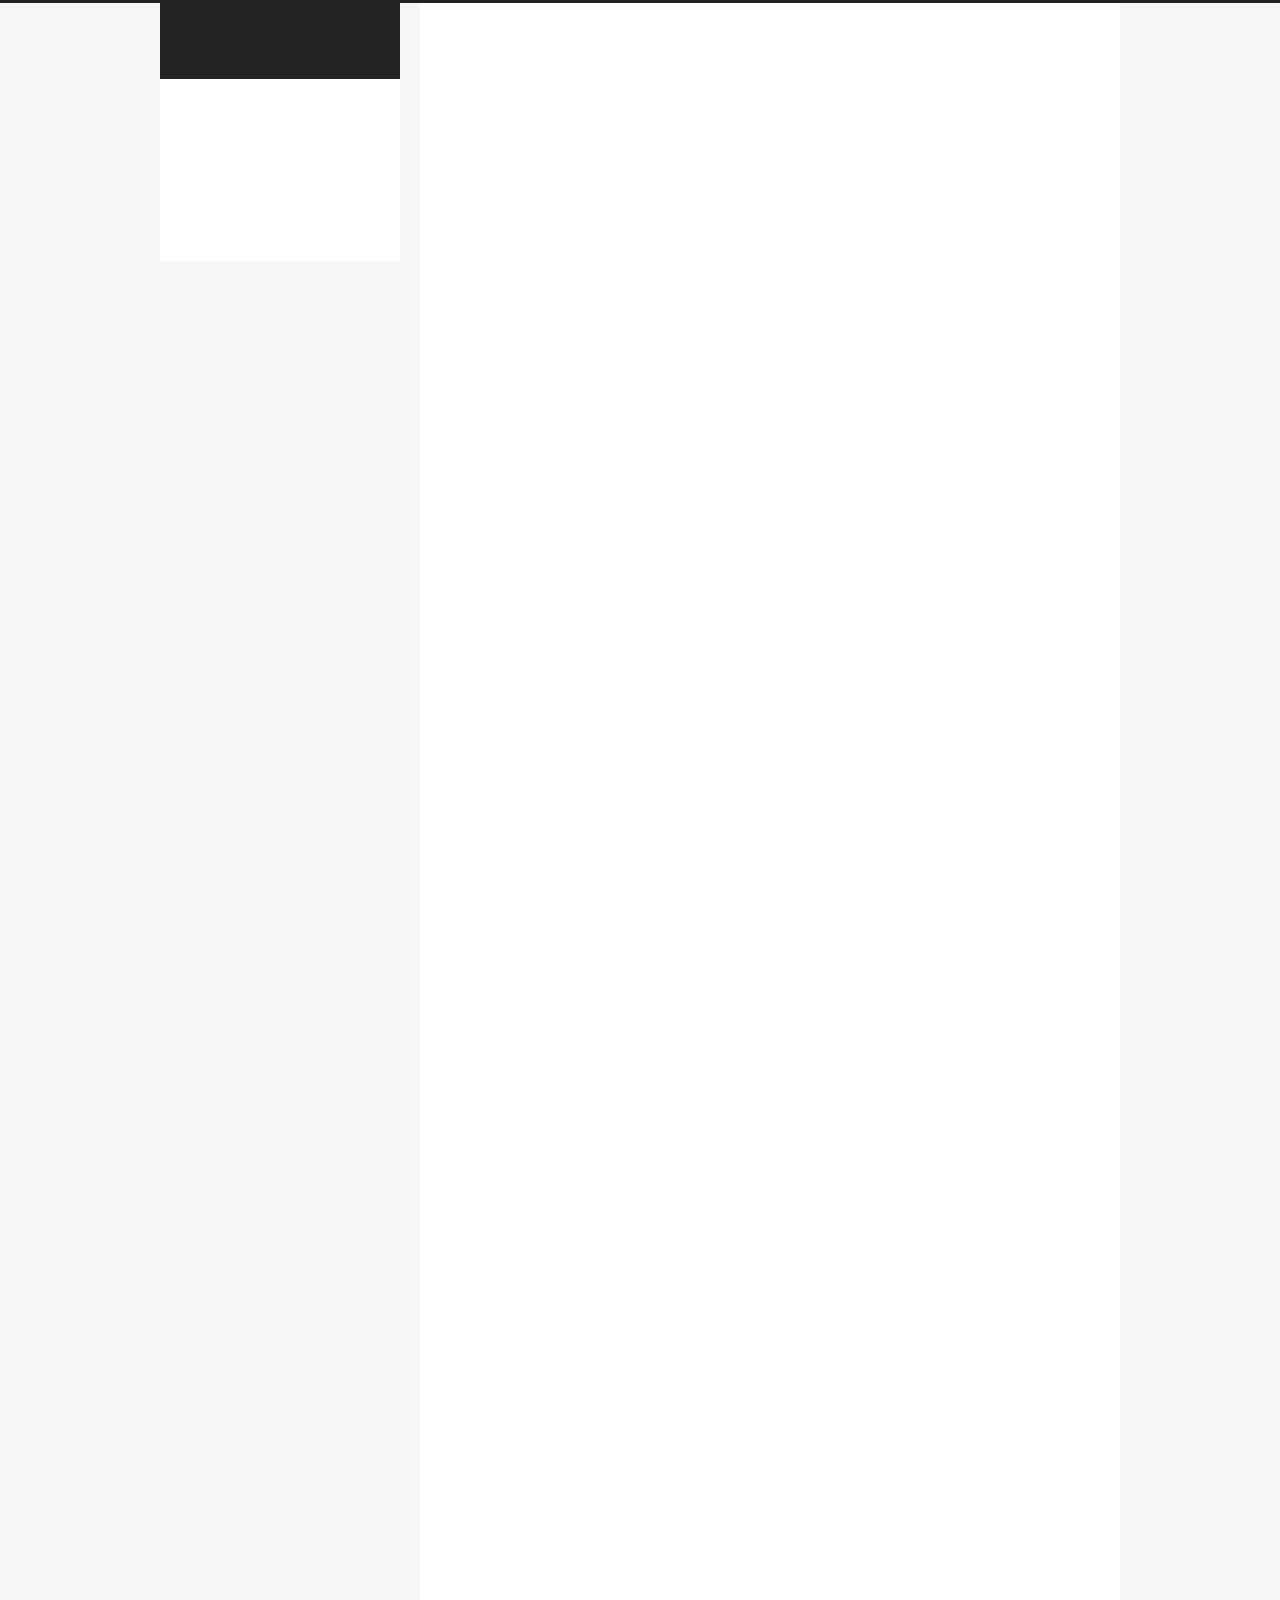
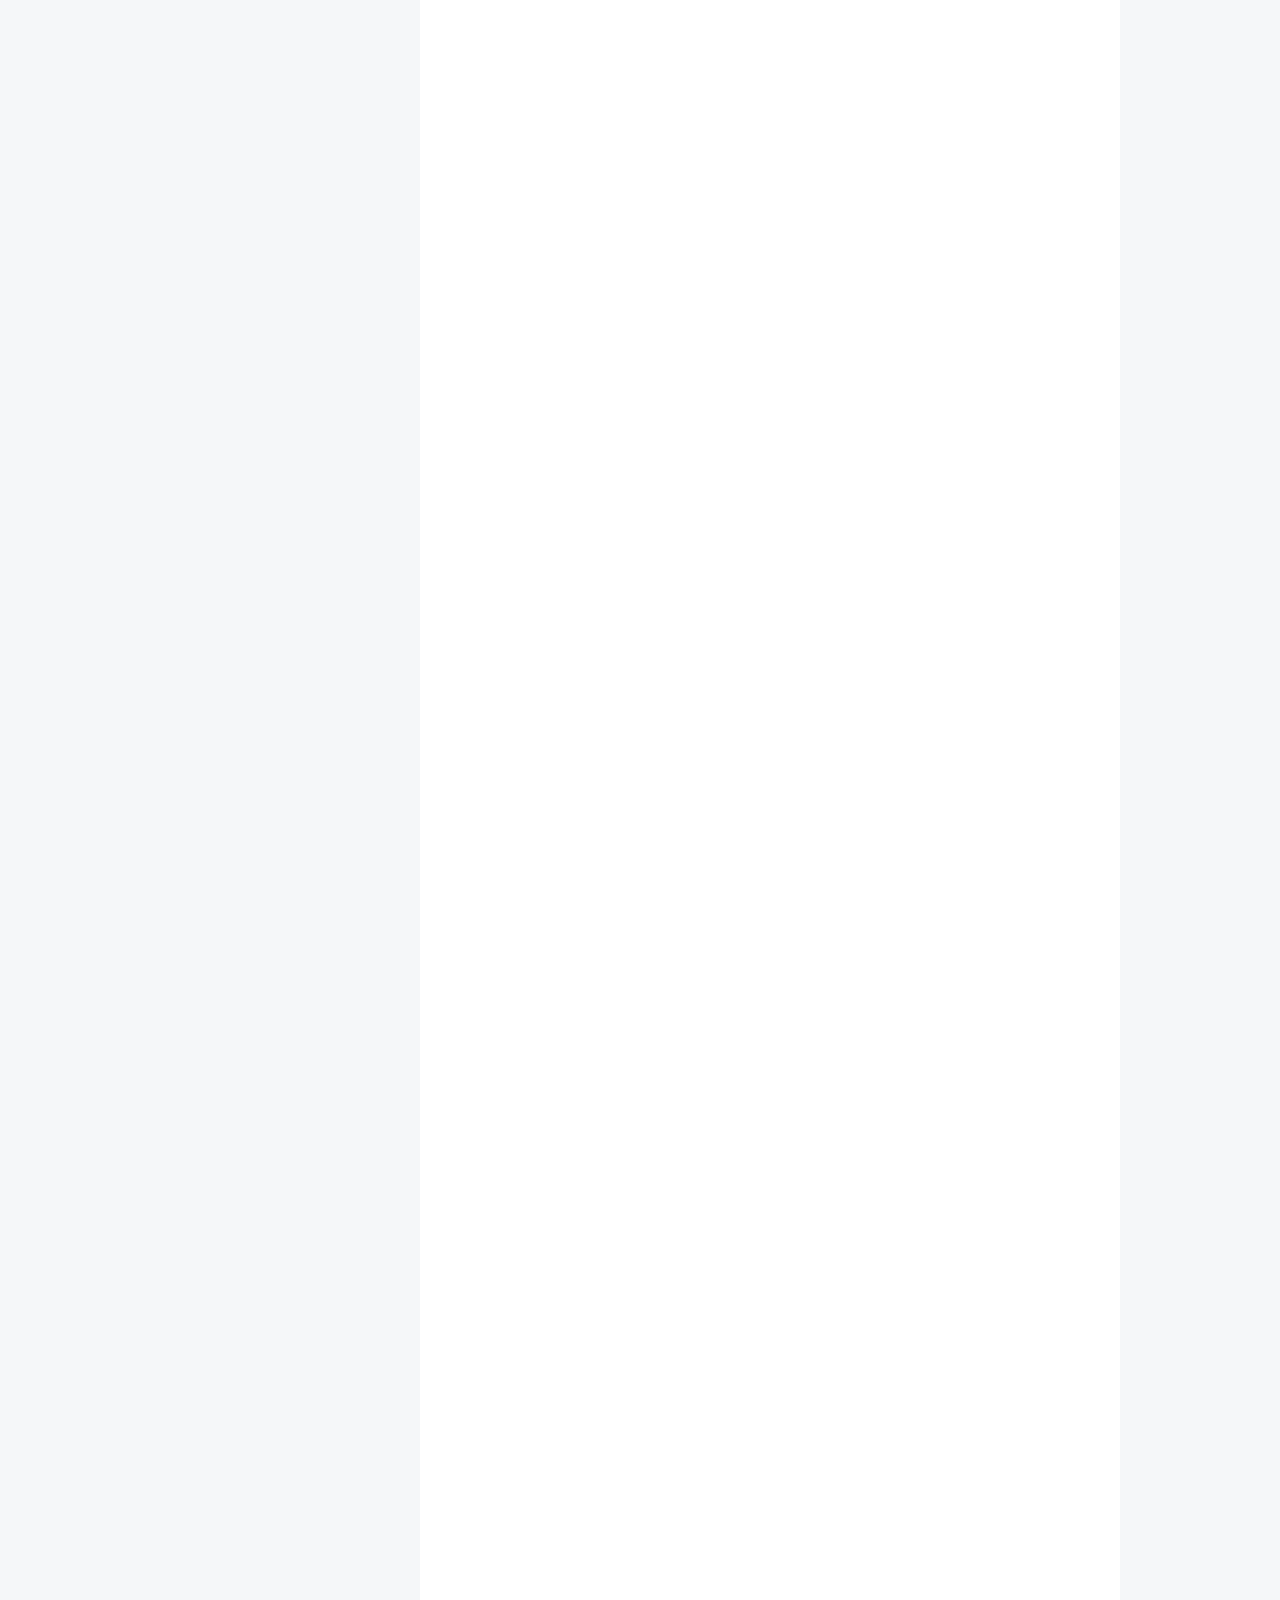
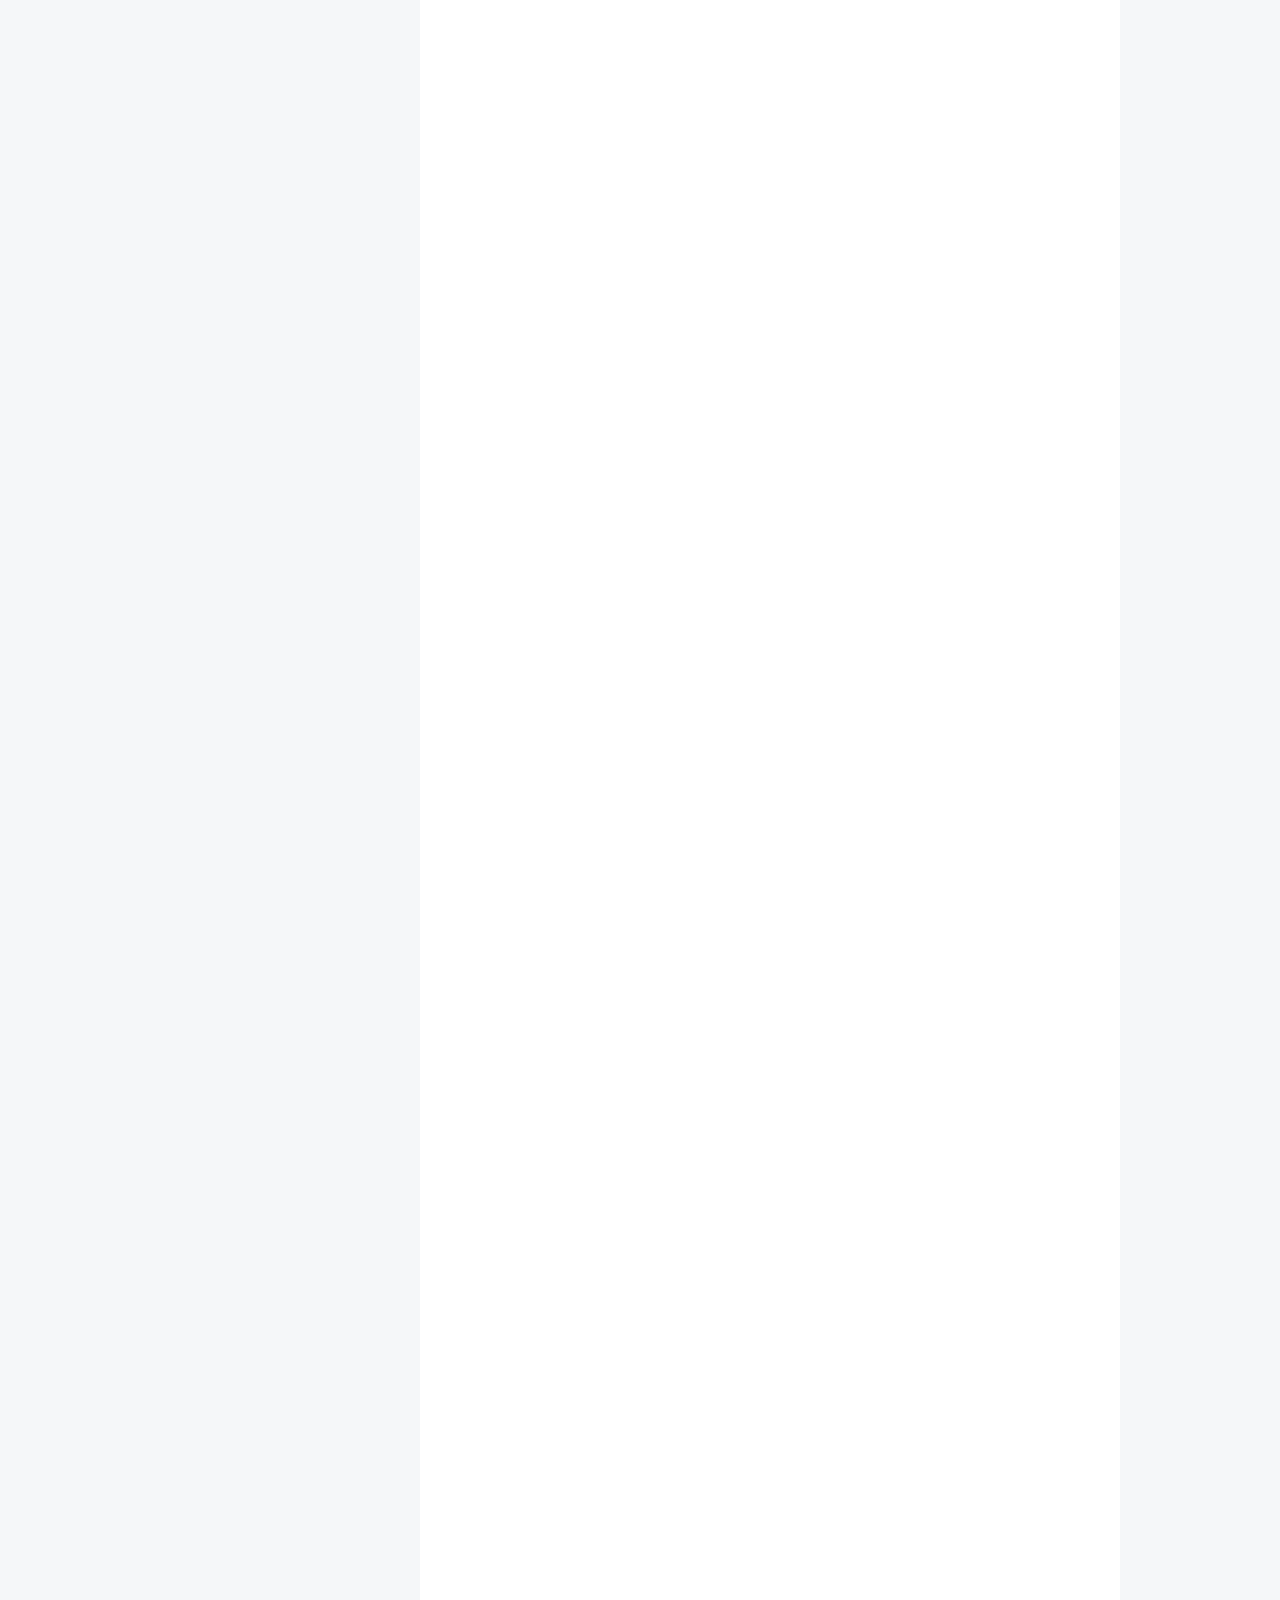
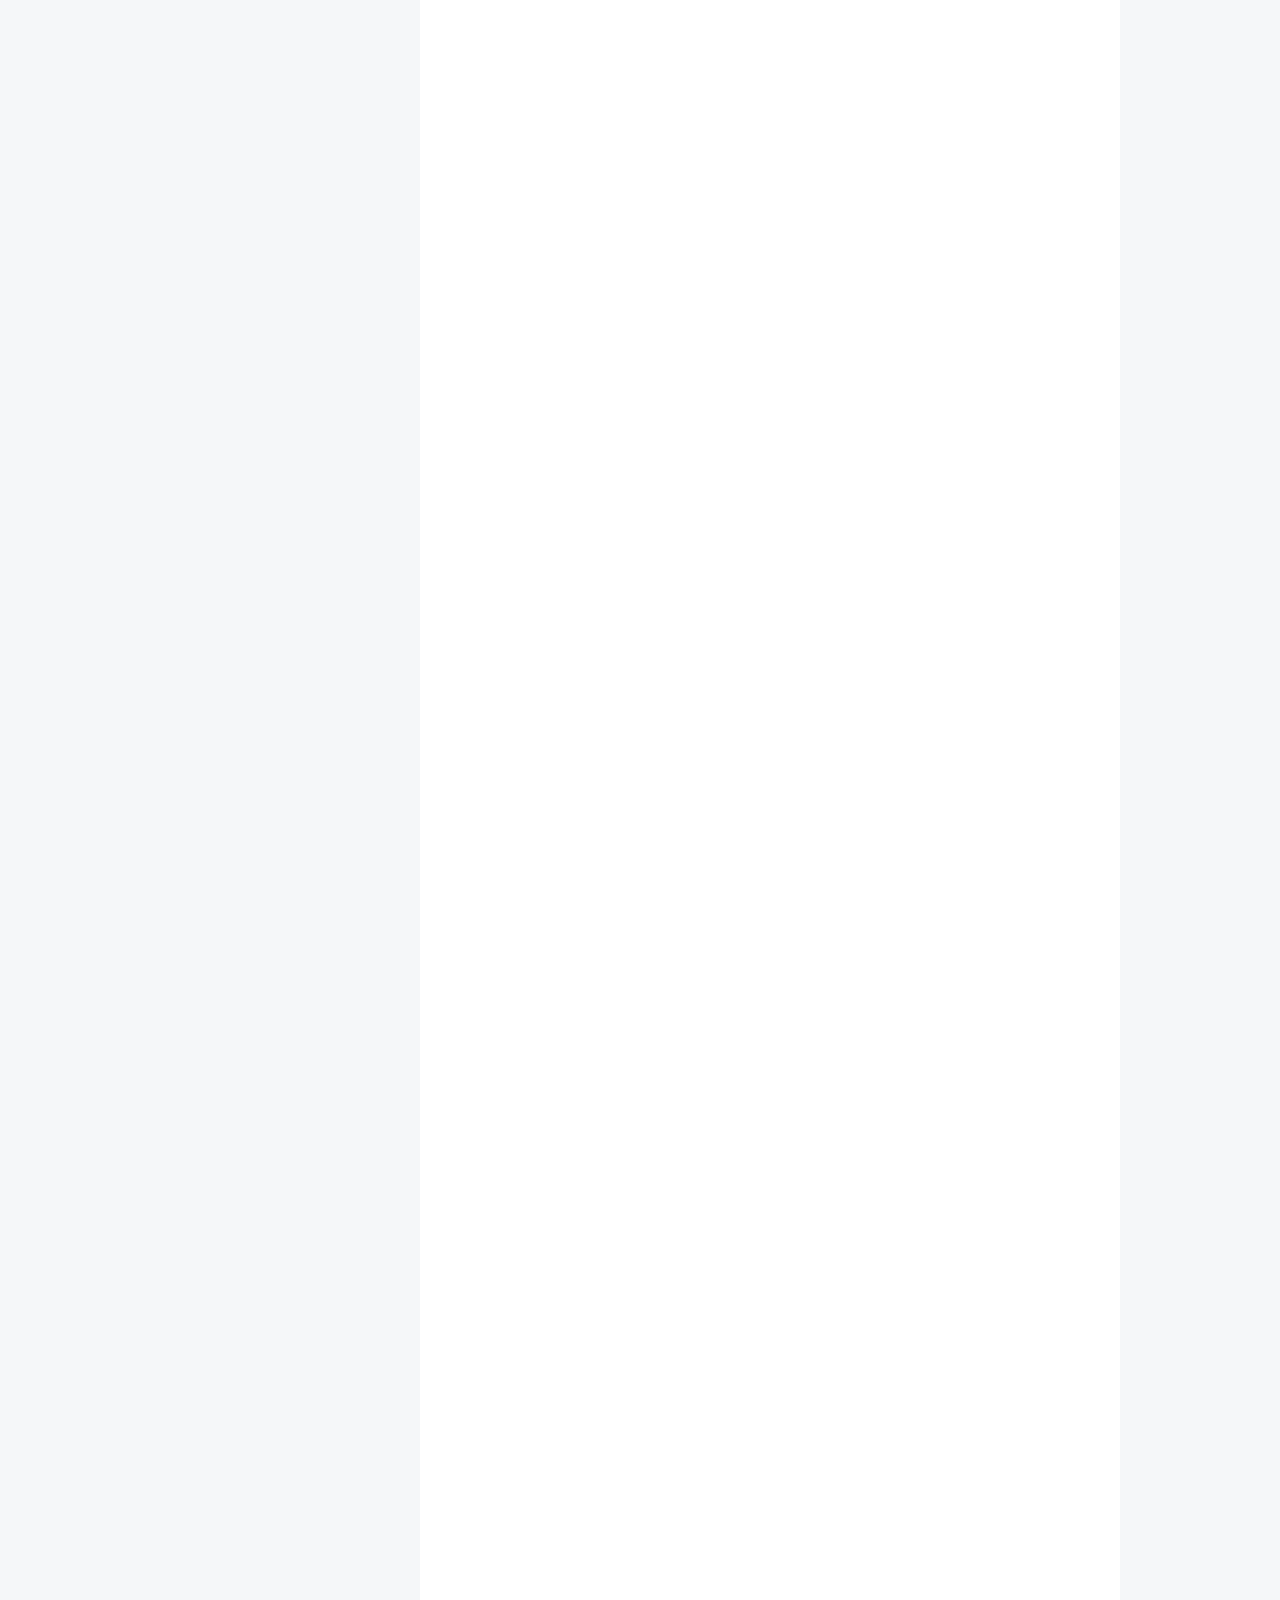
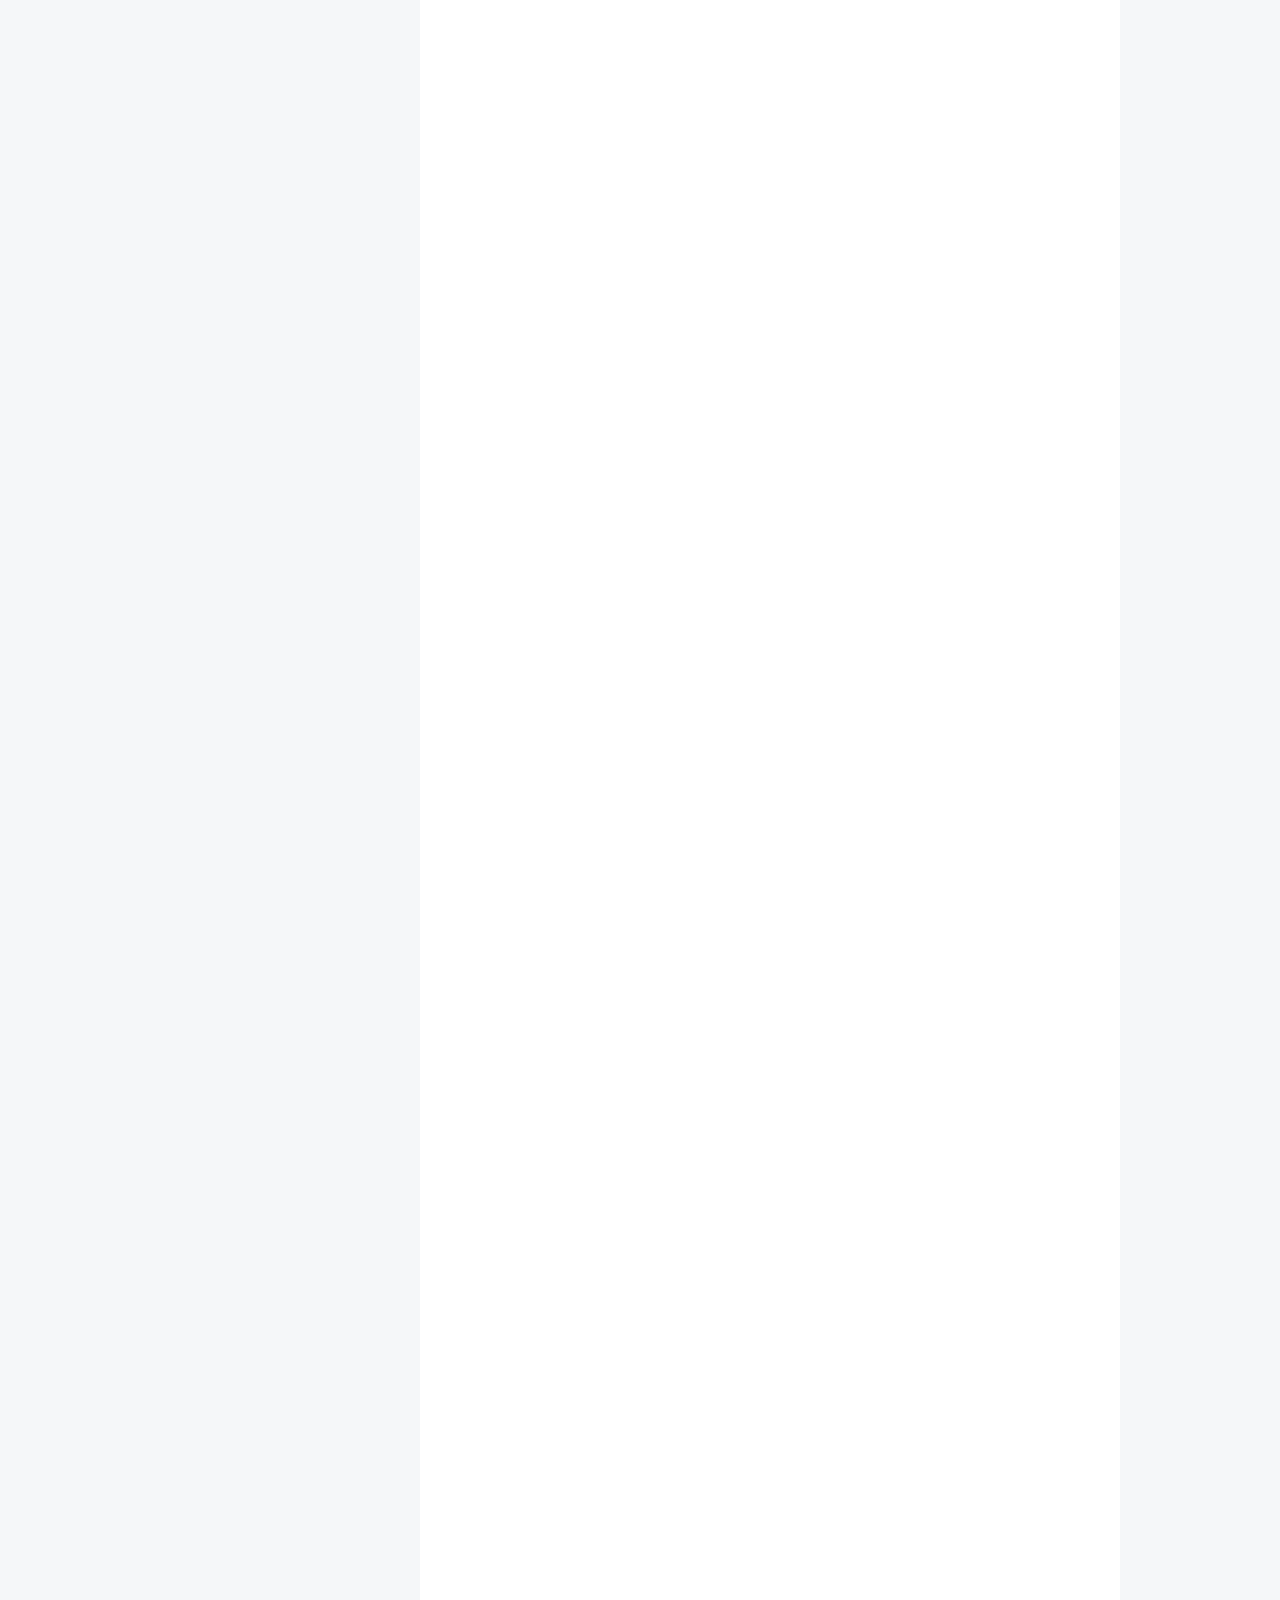
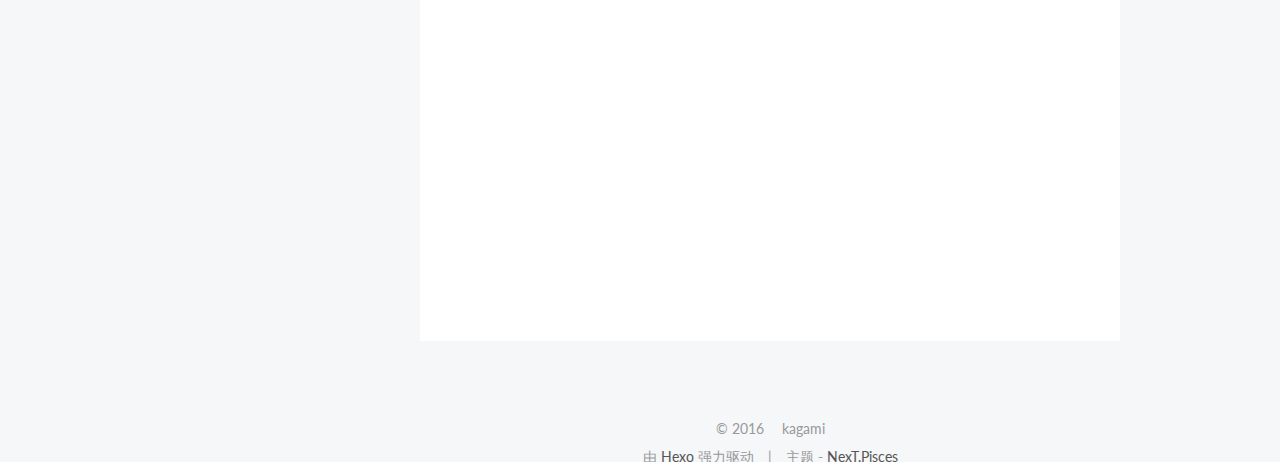
==== commit 3bec834d: "Site updated: 2016-08-11 02:04:17" ====
--- a/index.html
+++ b/index.html
@@ -250,8 +250,8 @@
             
               
                 
-                <a class="post-title-link" href="/2016/08/07/hello-world/" itemprop="url">
-                  Hello World
+                <a class="post-title-link" href="/2016/08/07/OS X EI Capitan install ipython/" itemprop="url">
+                  OS X EI Capitan install ipython记录
                 </a>
               
             
@@ -294,6 +294,121 @@
       
         
           
+            <h3 id="OS-X-EI-Capitan安装ipython记录"><a href="#OS-X-EI-Capitan安装ipython记录" class="headerlink" title="OS X EI Capitan安装ipython记录"></a>OS X EI Capitan安装ipython记录</h3><hr>
+<p>想必会主动装ipython的都知道这是干啥的了。。也不多介绍，直接贴错误和解决办法</p>
+<p>os x自带python2.7.10，平时都是在vagrant里用ipython的。。谁想装个试试还各种错呢</p>
+<h4 id="原因"><a href="#原因" class="headerlink" title="原因"></a>原因</h4><p>报错信息：<code>OSError: [Errno: 1] Operation not permitted: &#39;/System/Library/Frameworks/Python.framework/Versions/2.7/share</code></p>
+<p>Google了一下，是因为os x 10.11以后引入了新的安全机制SIP(System Integrity Protection)，为了保护系统完整性，默认锁定<code>/System,/sbin,/usr</code>三个目录，不管你如何sudo都是没用的。。</p>
+<hr>
+<h4 id="解决办法"><a href="#解决办法" class="headerlink" title="解决办法"></a>解决办法</h4><p>搜到了各种解决办法，有暴力的有优雅的。。</p>
+<h5 id="方法1-推荐-："><a href="#方法1-推荐-：" class="headerlink" title="方法1(推荐)："></a>方法1(推荐)：</h5><p>本人就是用这个方法安装成功的，直接运行命令</p>
+<p><code>pip install ipython --user -U</code></p>
+<p>就可以直接安装成功了，安装完做个软连接到$PATH中即可</p>
+<p><code>ln -sf ~/Library/Python/2.7/bin/ipython /usr/local/bin/</code></p>
+<p>这样就OK啦- 3-</p>
+<h5 id="方法2-没折腾。。-："><a href="#方法2-没折腾。。-：" class="headerlink" title="方法2(没折腾。。)："></a>方法2(没折腾。。)：</h5><p>使用<code>virtualenv + virtualenvwrapper/autoenv</code>，因为第一种已经解决了hiahiahia</p>
+<p>感兴趣的童鞋可以尝试一下：<a href="http://docs.python-guide.org/en/latest/dev/virtualenvs/" target="_blank" rel="external">传送门</a></p>
+<h5 id="方法3-不推荐-："><a href="#方法3-不推荐-：" class="headerlink" title="方法3(不推荐)："></a>方法3(不推荐)：</h5><p>直接关闭SIP机制，这样是爽了，不过很危险啊</p>
+<p>按住Command+R，直到出现苹果Logo，进入恢复模式，菜单—&gt;实用工具—&gt;终端—&gt;输入<code>csutil disable</code>后回车—&gt;重启即可，想要恢复SIP重复上述操作</p>
+<h5 id="方法4："><a href="#方法4：" class="headerlink" title="方法4："></a>方法4：</h5><p>使用brew重新装一个python，然后替换掉系统自带版本，有老外说brew的版本不稳，会crash randomly，不过貌似EI Capitan也改不了。。如果不关闭SIP的话，没有求证不知道。。该睡觉了 Z_Zzzz…</p>
+<p>最后再提一点，别使用sudo pip</p>
+<blockquote>
+<p>  Instructions telling <code>sudo pip install</code> are inherently wrong</p>
+<p>  If there is any tutorial out there which says you should do <code>sudo pip</code> then please file a bug against this package. The author is dis-educating Python community, as time has proven <code>sudo pip</code> to be a broken practice.</p>
+</blockquote>
+
+          
+        
+      
+    </div>
+
+    <div>
+      
+    </div>
+
+    <div>
+      
+    </div>
+
+    <footer class="post-footer">
+      
+
+      
+
+      
+      
+        <div class="post-eof"></div>
+      
+    </footer>
+  </article>
+
+
+    
+      
+
+  
+  
+
+  
+  
+  
+
+  <article class="post post-type-normal " itemscope itemtype="http://schema.org/Article">
+
+    
+      <header class="post-header">
+
+        
+        
+          <h1 class="post-title" itemprop="name headline">
+            
+            
+              
+                
+                <a class="post-title-link" href="/2016/08/07/hello-world/" itemprop="url">
+                  Hello World
+                </a>
+              
+            
+          </h1>
+        
+
+        <div class="post-meta">
+          <span class="post-time">
+            <span class="post-meta-item-icon">
+              <i class="fa fa-calendar-o"></i>
+            </span>
+            <span class="post-meta-item-text">发表于</span>
+            <time itemprop="dateCreated" datetime="2016-08-07T12:40:47+08:00" content="2016-08-07">
+              2016-08-07
+            </time>
+          </span>
+
+          
+
+          
+            
+          
+
+          
+
+          
+          
+
+          
+        </div>
+      </header>
+    
+
+
+    <div class="post-body" itemprop="articleBody">
+
+      
+      
+
+      
+        
+          
             <p>Welcome to <a href="https://hexo.io/" target="_blank" rel="external">Hexo</a>! This is your very first post. Check <a href="https://hexo.io/docs/" target="_blank" rel="external">documentation</a> for more info. If you get any problems when using Hexo, you can find the answer in <a href="https://hexo.io/docs/troubleshooting.html" target="_blank" rel="external">troubleshooting</a> or you can ask me on <a href="https://github.com/hexojs/hexo/issues" target="_blank" rel="external">GitHub</a>.</p>
 <h2 id="Quick-Start"><a href="#Quick-Start" class="headerlink" title="Quick Start"></a>Quick Start</h2><h3 id="Create-a-new-post"><a href="#Create-a-new-post" class="headerlink" title="Create a new post"></a>Create a new post</h3><figure class="highlight bash"><table><tr><td class="gutter"><pre><div class="line">1</div></pre></td><td class="code"><pre><div class="line">$ hexo new <span class="string">"My New Post"</span></div></pre></td></tr></table></figure>
 <p>More info: <a href="https://hexo.io/docs/writing.html" target="_blank" rel="external">Writing</a></p>
@@ -331,6 +446,163 @@
 
 
     
+      
+
+  
+  
+
+  
+  
+  
+
+  <article class="post post-type-normal " itemscope itemtype="http://schema.org/Article">
+
+    
+      <header class="post-header">
+
+        
+        
+          <h1 class="post-title" itemprop="name headline">
+            
+            
+              
+                
+                <a class="post-title-link" href="/2016/08/07/mac搭建GitHub+Hexo blog记录/" itemprop="url">
+                  mac搭建GitHub+Hexo blog记录
+                </a>
+              
+            
+          </h1>
+        
+
+        <div class="post-meta">
+          <span class="post-time">
+            <span class="post-meta-item-icon">
+              <i class="fa fa-calendar-o"></i>
+            </span>
+            <span class="post-meta-item-text">发表于</span>
+            <time itemprop="dateCreated" datetime="2016-08-07T12:40:47+08:00" content="2016-08-07">
+              2016-08-07
+            </time>
+          </span>
+
+          
+
+          
+            
+          
+
+          
+
+          
+          
+
+          
+        </div>
+      </header>
+    
+
+
+    <div class="post-body" itemprop="articleBody">
+
+      
+      
+
+      
+        
+          
+            <p>参考Google到的各种blog的文章写作而成，第一篇blog肯定得记录一下啊 - 3-</p>
+<hr>
+<h4 id="基础环境安装"><a href="#基础环境安装" class="headerlink" title="基础环境安装"></a>基础环境安装</h4><h5 id="Node-js"><a href="#Node-js" class="headerlink" title="Node.js"></a>Node.js</h5><p>用于生成静态页面。</p>
+<p>Mac安装当然首选homebrew了(如果没有安装，请移步<a href="http://brew.sh/index_zh-cn.html" target="_blank" rel="external">homebrew官网</a>)</p>
+<figure class="highlight plain"><table><tr><td class="gutter"><pre><div class="line">1</div></pre></td><td class="code"><pre><div class="line">brew install node</div></pre></td></tr></table></figure>
+<p>其它方法：移步<a href="https://hexo.io/zh-cn/docs/index.html" target="_blank" rel="external">Hexo官网文档</a></p>
+<h5 id="Git"><a href="#Git" class="headerlink" title="Git"></a>Git</h5><p>用来将本地Hexo内容commit到GitHub</p>
+<p>MacOS(P.S还是喜欢叫：欧艾斯叉..)，买了Mac居然不装Xcode？同样参考<a href="https://hexo.io/zh-cn/docs/index.html" target="_blank" rel="external">Hexo官方document</a></p>
+<hr>
+<h4 id="安装Hexo"><a href="#安装Hexo" class="headerlink" title="安装Hexo"></a>安装Hexo</h4><p>Node.js和Git都安装好了，安装Hexo之前安装淘宝的npm镜像站，速度快一些。。我挂着为皮恩都一直出现404。。</p>
+<figure class="highlight plain"><table><tr><td class="gutter"><pre><div class="line">1</div></pre></td><td class="code"><pre><div class="line">npm install -g cnpm --registry=https://registry.npm.taobao.org</div></pre></td></tr></table></figure>
+<p>开始安装Hexo，这里加上<code>sudo</code>是避免权限问题报错</p>
+<figure class="highlight plain"><table><tr><td class="gutter"><pre><div class="line">1</div></pre></td><td class="code"><pre><div class="line">sudo cnpm install -g hexo</div></pre></td></tr></table></figure>
+<p>接着初始化并创建本地博客目录，首先创建一个你的目录，这里以<code>myhexo</code>为例，初始化创建的博客目录为<code>nokagami</code>，两个目录名字随你喜好</p>
+<figure class="highlight plain"><table><tr><td class="gutter"><pre><div class="line">1</div><div class="line">2</div></pre></td><td class="code"><pre><div class="line">cd ~/myhexo</div><div class="line">hexo init nokagami</div></pre></td></tr></table></figure>
+<p>然后执行</p>
+<figure class="highlight plain"><table><tr><td class="gutter"><pre><div class="line">1</div></pre></td><td class="code"><pre><div class="line">cnpm install</div></pre></td></tr></table></figure>
+<p>现在你可以打开浏览器输入：<a href="http://localhost:4000" target="_blank" rel="external">http://localhost:4000</a></p>
+<p>就能看到你的博客了，默认安装的是<code>landscape</code>的主题，后面会讲到如何更换主题。现在可以Ctrl+c退出了，接着继续</p>
+<hr>
+<h4 id="关联GitHub"><a href="#关联GitHub" class="headerlink" title="关联GitHub"></a>关联GitHub</h4><p>这里默认你已经有了GitHub账号并且已经添加了Key信任(如果没有账号，也不知道怎么添加Key的童鞋请移步<a href="https://github.com/" target="_blank" rel="external">GitHub官网</a>，还没有注册的童鞋们，这里也要大写加粗下划线的强调一下：<strong><u><del>一定要起一个狂霸酷炫叼炸天的用户名啊，噗～</del></u></strong>)</p>
+<p>…</p>
+<p>…</p>
+<p>…</p>
+<p>…</p>
+<p>…</p>
+<p>好了现在账号有了，<del>叼炸天的名字也有了</del>。咱可以去GitHub上<code>create New repository</code>，<code>Repository name</code>的格式必须是<code>username.github.io</code>,<code>username</code>就是前面强调的你那叼炸天的用户名，如果不是<code>username</code>，会报404错，其它啥的不用填不用选也没关系。创建好了GitHub会生成一个<code>.git</code>的链接，复制它，马上要用到</p>
+<p>刚才说到本地的Hexo已经安装成功并且可以运行了，我们来看看里面都有些啥：</p>
+<figure class="highlight plain"><table><tr><td class="gutter"><pre><div class="line">1</div><div class="line">2</div><div class="line">3</div><div class="line">4</div></pre></td><td class="code"><pre><div class="line">$ ls nokagami</div><div class="line"></div><div class="line">_config.yml  node_modules public       source</div><div class="line">db.json      package.json scaffolds    themes</div></pre></td></tr></table></figure>
+<p>看名字都简单易懂。</p>
+<p>现在修改配置文件<code>_config.yml</code>，这里得吐槽一下yaml的语法，注意下面的冒号后面必须有<strong>一个空格</strong>，后面没有内容的可以不用。。还有一点就是Hexo3.x以后的版本<code>type</code>改为<code>git</code>并不是老版本的<code>github</code>了</p>
+<figure class="highlight plain"><table><tr><td class="gutter"><pre><div class="line">1</div><div class="line">2</div><div class="line">3</div><div class="line">4</div><div class="line">5</div><div class="line">6</div><div class="line">7</div><div class="line">8</div></pre></td><td class="code"><pre><div class="line">vim _config.yml</div><div class="line"></div><div class="line"># 按G跳到文末，然后编辑，注意把username替换成你的用户名</div><div class="line"></div><div class="line">deploy: </div><div class="line">  type: git</div><div class="line">  repository: https://github.com/username/username.github.io.git</div><div class="line">  branch: master</div></pre></td></tr></table></figure>
+<p>现在还在博客目录下的吧？<code>pwd</code>确认一下位置，如果是的话继续。</p>
+<p>生成静态页面</p>
+<figure class="highlight plain"><table><tr><td class="gutter"><pre><div class="line">1</div></pre></td><td class="code"><pre><div class="line">hexo g    #全称 hexo generate</div></pre></td></tr></table></figure>
+<p>部署，Hexo会自动将内容commit到GitHub仓库</p>
+<figure class="highlight plain"><table><tr><td class="gutter"><pre><div class="line">1</div></pre></td><td class="code"><pre><div class="line">hexo d    #全称 hexo deploy</div></pre></td></tr></table></figure>
+<p>如果执行出现各种错请看这里：</p>
+<p>错误1:</p>
+<figure class="highlight plain"><table><tr><td class="gutter"><pre><div class="line">1</div><div class="line">2</div></pre></td><td class="code"><pre><div class="line">ERROR Local hexo not found in ~/blog</div><div class="line">ERROR Try runing: &apos;npm install hexo --save&apos;</div></pre></td></tr></table></figure>
+<p>按照提示安装即可</p>
+<figure class="highlight plain"><table><tr><td class="gutter"><pre><div class="line">1</div></pre></td><td class="code"><pre><div class="line">cnpm install hexo --save</div></pre></td></tr></table></figure>
+<p>错误2:</p>
+<figure class="highlight plain"><table><tr><td class="gutter"><pre><div class="line">1</div></pre></td><td class="code"><pre><div class="line">error deployer not found:git</div></pre></td></tr></table></figure>
+<p>需要安装<code>hexo-developer-git</code></p>
+<figure class="highlight plain"><table><tr><td class="gutter"><pre><div class="line">1</div></pre></td><td class="code"><pre><div class="line">cnpm install hexo-developer-git --save</div></pre></td></tr></table></figure>
+<p>再吐个槽，这里就知道切淘宝镜像的好处了，我挂着为皮恩，在这里安装一直提示以下信息：</p>
+<figure class="highlight plain"><table><tr><td class="gutter"><pre><div class="line">1</div><div class="line">2</div><div class="line">3</div><div class="line">4</div><div class="line">5</div><div class="line">6</div><div class="line">7</div><div class="line">8</div><div class="line">9</div><div class="line">10</div><div class="line">11</div><div class="line">12</div><div class="line">13</div><div class="line">14</div><div class="line">15</div></pre></td><td class="code"><pre><div class="line">$ npm install hexo-developer-git --save</div><div class="line"></div><div class="line">npm ERR! Darwin 15.4.0</div><div class="line">npm ERR! argv &quot;/usr/local/Cellar/node/6.2.2/bin/node&quot; &quot;/usr/local/bin/npm&quot; &quot;install&quot; &quot;hexo-developer-git&quot; &quot;--save&quot;</div><div class="line">npm ERR! node v6.2.2</div><div class="line">npm ERR! npm  v3.9.5</div><div class="line">npm ERR! code E404</div><div class="line"></div><div class="line">npm ERR! 404 Registry returned 404 for GET on https://registry.npmjs.org/hexo-developer-git</div><div class="line">npm ERR! 404</div><div class="line">npm ERR! 404  &apos;hexo-developer-git&apos; is not in the npm registry.</div><div class="line">npm ERR! 404 You should bug the author to publish it (or use the name yourself!)</div><div class="line">npm ERR! 404</div><div class="line">npm ERR! 404 Note that you can also install from a</div><div class="line">npm ERR! 404 tarball, folder, http url, or git url.</div></pre></td></tr></table></figure>
+<p>其它错误暂时没有遇到了。</p>
+<p>再次执行生成和部署命令，仓库名还记得吗？<a href="https://username.github.io" target="_blank" rel="external">https://username.github.io</a></p>
+<p>在浏览器输入就能看到和之前在本地看到的一样的博客了。</p>
+<p>文章的保存路径在博客目录下的souce/_posts下，Hexo是使用MarkDown来书写的，Google一下一大把的语法教程，生成新文章的操作，博客默认会生成一篇<code>hello-world.md</code>的文章，参考那个就好。</p>
+<hr>
+<h4 id="切换主题"><a href="#切换主题" class="headerlink" title="切换主题"></a>切换主题</h4><p><a href="https://hexo.io/themes/" target="_blank" rel="external">Hexo官方主题</a>提供了一些，看个人喜好，这里以star很多的<code>next</code>主题为例说明，当然其他类似<code>pacman</code>什么的也是极好的选择：</p>
+<p>现在应该还在博客目录下，<code>pwd</code>下再次确认自己的位置。。</p>
+<p>然后咱clone next主题：</p>
+<figure class="highlight plain"><table><tr><td class="gutter"><pre><div class="line">1</div></pre></td><td class="code"><pre><div class="line">git clone https://github.com/iissnan/hexo-theme-next themes/next</div></pre></td></tr></table></figure>
+<p>修改配置文件：</p>
+<figure class="highlight plain"><table><tr><td class="gutter"><pre><div class="line">1</div><div class="line">2</div><div class="line">3</div><div class="line">4</div><div class="line">5</div></pre></td><td class="code"><pre><div class="line">vim _config.yml</div><div class="line"></div><div class="line">#找到theme,将默认的landscape替换为next</div><div class="line"></div><div class="line">theme: next</div></pre></td></tr></table></figure>
+<p>清除缓存并部署</p>
+<figure class="highlight plain"><table><tr><td class="gutter"><pre><div class="line">1</div><div class="line">2</div><div class="line">3</div><div class="line">4</div><div class="line">5</div></pre></td><td class="code"><pre><div class="line">hexo clean    #清除db.json和已经生成的静态文件pulic</div><div class="line"></div><div class="line">hexo g    #重新生成</div><div class="line"></div><div class="line">hexo d    #部署生效</div></pre></td></tr></table></figure>
+<p>刷新username.github.io就可以看到修改了，next主题的详细教程请参看，：<a href="http://theme-next.iissnan.com/getting-started.html" target="_blank" rel="external">next教程</a></p>
+<p>主要是分清楚站点配置文件和主题配置文件。</p>
+<p>其它的有时间再补充了，我也是萌新一枚。</p>
+
+          
+        
+      
+    </div>
+
+    <div>
+      
+    </div>
+
+    <div>
+      
+    </div>
+
+    <footer class="post-footer">
+      
+
+      
+
+      
+      
+        <div class="post-eof"></div>
+      
+    </footer>
+  </article>
+
+
+    
   </section>
 
   
@@ -364,7 +636,7 @@
       <section class="site-overview sidebar-panel  sidebar-panel-active ">
         <div class="site-author motion-element" itemprop="author" itemscope itemtype="http://schema.org/Person">
           <img class="site-author-image" itemprop="image"
-               src="/images/dorame.JPG"
+               src="/images/dorame.png"
                alt="kagami" />
           <p class="site-author-name" itemprop="name">kagami</p>
           <p class="site-description motion-element" itemprop="description">insomnium bogeyman</p>
@@ -372,7 +644,7 @@
         <nav class="site-state motion-element">
           <div class="site-state-item site-state-posts">
             <a href="/archives">
-              <span class="site-state-item-count">1</span>
+              <span class="site-state-item-count">3</span>
               <span class="site-state-item-name">日志</span>
             </a>
           </div>
--- a/css/main.css
+++ b/css/main.css
@@ -1549,7 +1549,7 @@
   width: 4px;
   height: 4px;
   border-radius: 50%;
-  background: #1b1704;
+  background: #bb5024;
 }
 .links-of-blogroll {
   font-size: 13px;
